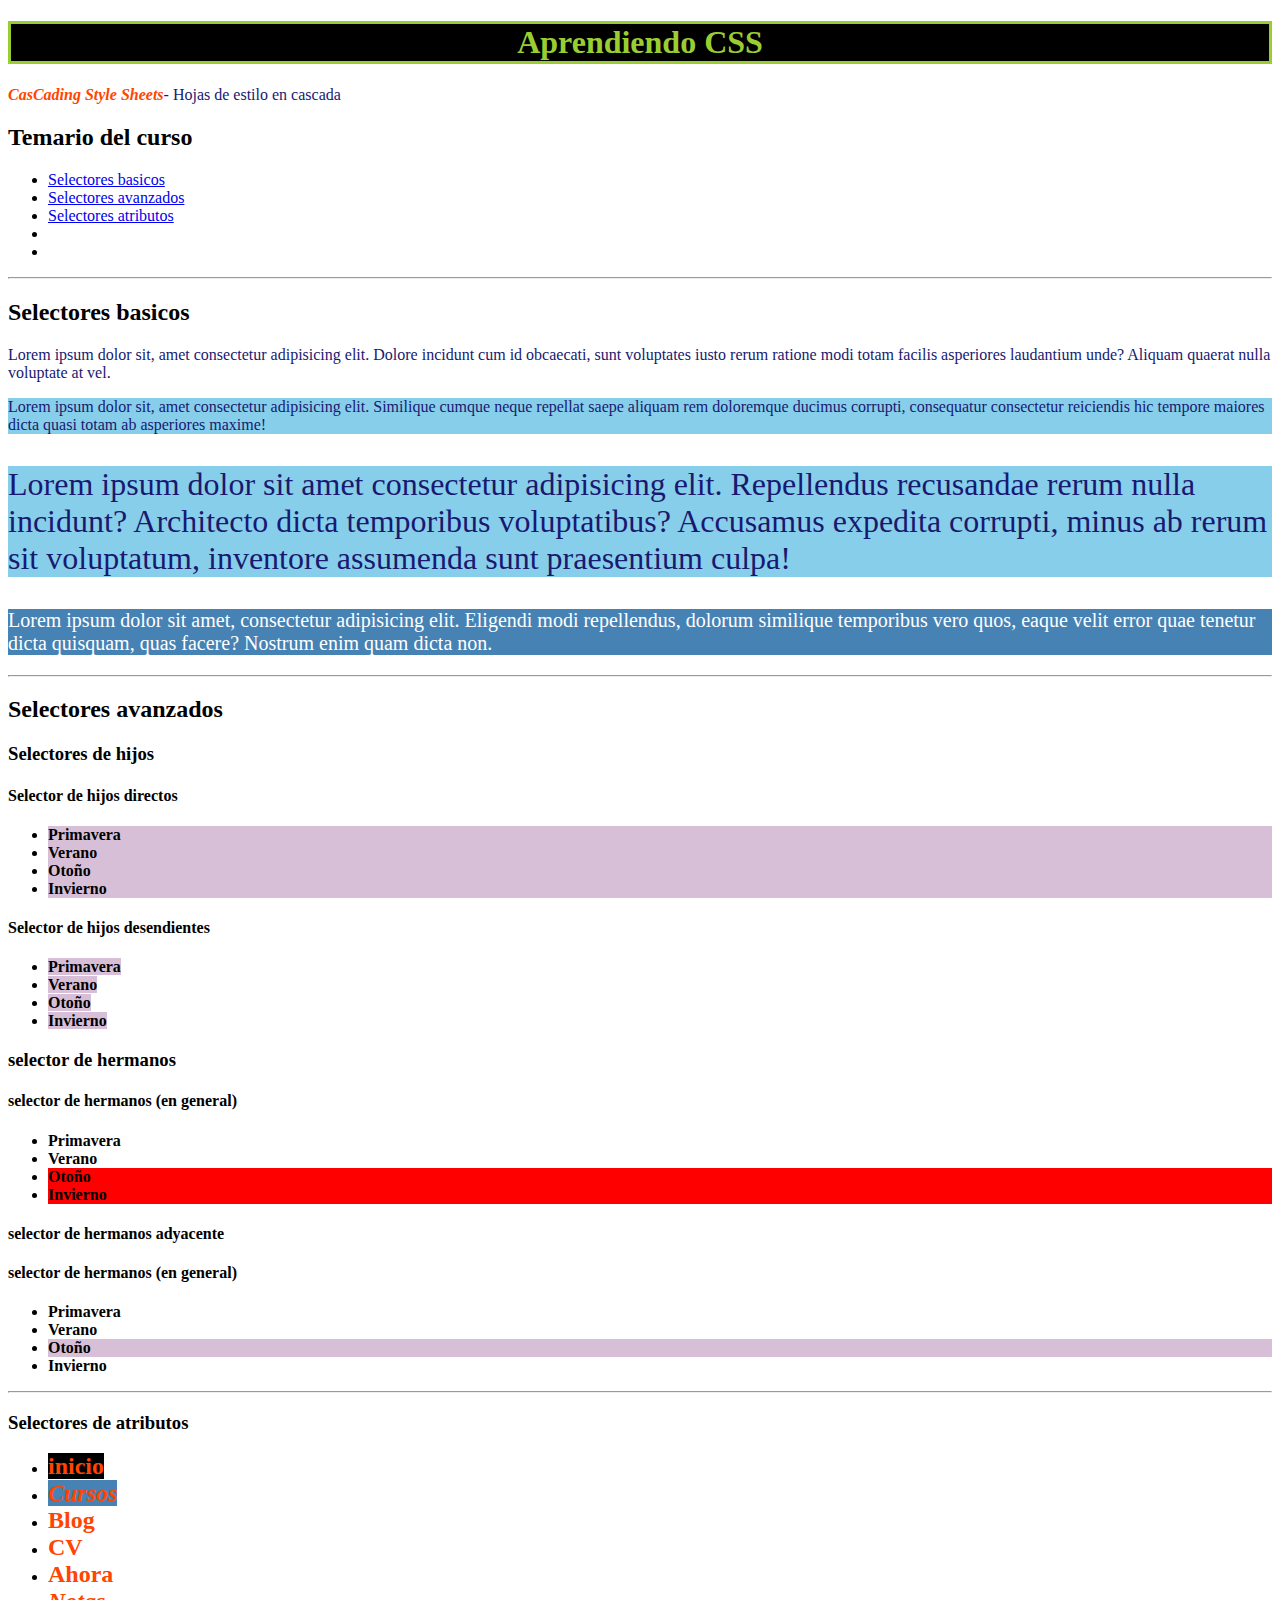
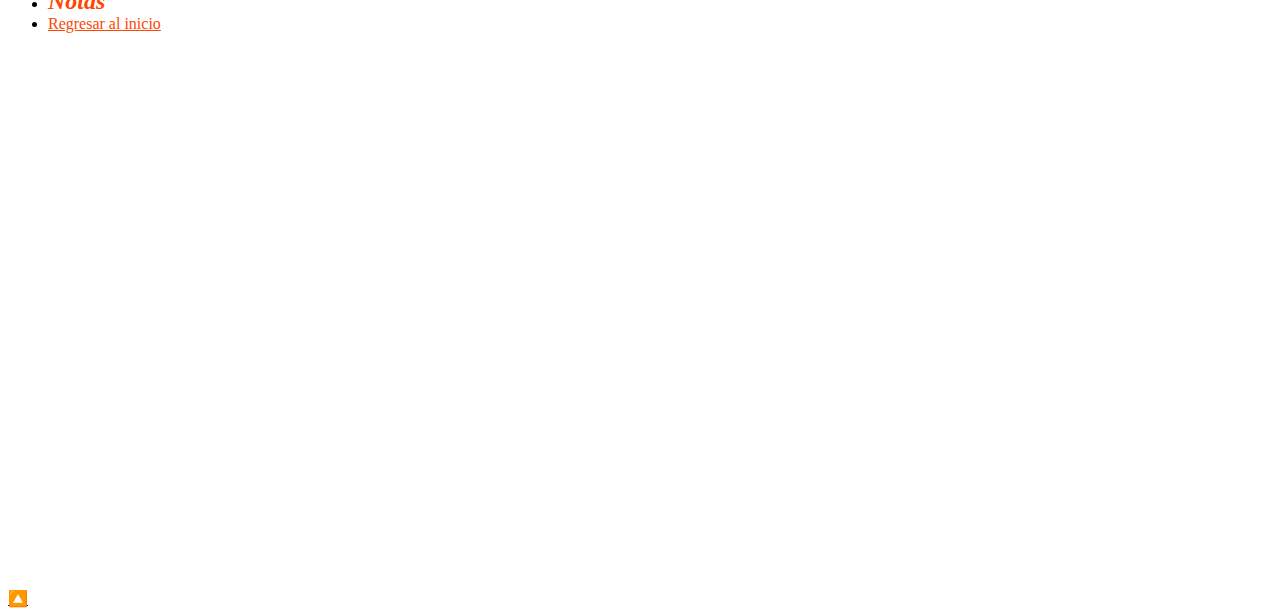
==== index.html @ 84767262 "first commit" ====
<!DOCTYPE html>
<html lang="es">
<head>
    <meta charset="UTF-8">
    <meta http-equiv="X-UA-Compatible" content="IE=edge">
    <meta name="viewport" content="width=device-width, initial-scale=1.0">
    <title>Curso de CSS</title>
    <link rel="stylesheet" href="css1/style.css">
    <style>
        html {
            scroll-behavior: smooth;
        }
    </style>
</head>
<body>
    <h1>Aprendiendo CSS</h1>
    <p><i style="font-weight: bold; color: orangered;">CasCading Style Sheets</i>- Hojas de estilo en cascada</p>
    <style>
        h1{
            color: yellowgreen;
        }
    </style>
    <h2 id="temario-css">Temario del curso</h2>
    <ul>
        <li> <a href="index.html#selectores-basicos">Selectores basicos</a></li>
        <li> <a href="index.html#selectores-avanzados">Selectores avanzados</a> </li>
        <li><a href="index.htm#selectores-atributos">Selectores atributos</a> </li>
        <li></li>
        <li></li>
    </ul>
    <hr>
    
    <article id="selectores-basicos">
        <h2>Selectores basicos</h2>
        <p>Lorem ipsum dolor sit, amet consectetur adipisicing elit. Dolore incidunt cum id obcaecati, sunt voluptates iusto rerum ratione modi totam facilis asperiores laudantium unde? Aliquam quaerat nulla voluptate at vel.</p>
        <p id="parrafo-dos">Lorem ipsum dolor sit, amet consectetur adipisicing elit. Similique cumque neque repellat saepe aliquam rem doloremque ducimus corrupti, consequatur consectetur reiciendis hic tempore maiores dicta quasi totam ab asperiores maxime!</p>
        <p class="text-32 bg-skyblue">Lorem ipsum dolor sit amet consectetur adipisicing elit. Repellendus recusandae rerum nulla incidunt? Architecto dicta temporibus voluptatibus? Accusamus expedita corrupti, minus ab rerum sit voluptatum, inventore assumenda sunt praesentium culpa!</p>
        <p class="text-20 bg-steelblue text-white">Lorem ipsum dolor sit amet, consectetur adipisicing elit. Eligendi modi repellendus, dolorum similique temporibus vero quos, eaque velit error quae tenetur dicta quisquam, quas facere? Nostrum enim quam dicta non.</p>
    </article>
    <hr>
    <article id="selectores-avanzados">
        <h2>Selectores avanzados</h2>
        <h3>Selectores de hijos</h3>
        <h4>Selector de hijos directos</h4>
        <ul class="hijos-directos">
            <li><b>Primavera</b></li>
            <li><b>Verano</b></li>
            <li><b>Otoño</b></li>
            <li><b>Invierno</b></li>
        </ul>
        <h4>Selector de hijos desendientes</h4>
        <ul class="hijos-descendientes">
            <li><b>Primavera</b></li>
            <li><b>Verano</b></li>
            <li><b>Otoño</b></li>
            <li><b>Invierno</b></li>
        </ul>
        <h3>
            selector de hermanos
        </h3>
        <h4>selector de hermanos (en general)</h4>
        <ul>
            <li><b>Primavera</b></li>
            <li class="hermanos-general"><b>Verano</b></li>
            <li><b>Otoño</b></li>
            <li><b>Invierno</b></li>
        </ul>
        <h4>selector de hermanos adyacente</h4>
        <h4>selector de hermanos (en general)</h4>
        <ul>
            <li><b>Primavera</b></li>
            <li class="hermanos-adyacentes"><b>Verano</b></li>
            <li><b>Otoño</b></li>
            <li><b>Invierno</b></li>
        </ul>
    </article>
    <hr>
    <h3>Selectores de atributos </h3>
    <nav class="selectores-atributos">
        <ul>
            <li><a href="https://jonmircha.com" target="_blank">inicio</a></li>
            <li><a class="menu-item cursos button" href="https://jonmircha.com/cursos" target="_blank">Cursos</a></li>
            <li><a href="https://jonmircha.com/blog" target="_blank">Blog</a></li>
            <li><a href="https://jonmircha.com/cv" target="_blank">CV</a></li>
            <li><a href="https://jonmircha.com/ahora" target="_blank">Ahora</a></li>
            <li><a class="menu-item notas button" href="https://jonmircha.com/notas" target="_blank">Notas</a></li>
            <li><a href="index.html#temario-css">Regresar al inicio</a></li>
        </ul>
    </nav>
    <br><br><br><br><br><br><br><br><br><br><br><br><br><br><br><br><br><br><br><br><br><br><br><br><br><br><br><br><br><br>
    <a href="index.html#temario-css">🔼</a>
</body>
</html>
---- css1/style.css ----
/*Regla de css costa de 2 partes
1) el selector
2) bloque de declaraciones{
    atributo: valor;
    atributo-de-mas-de-dos-palabras: otro-valor;
}*/
/*la @import son mala practica porque soon bloqueantes a la hora de que el navegador lee esta instruccion*/
@import url("otra-hoja.css");

h1{
    color: orangered;
    background-color: black;
}

p {
    color: midnightblue;
}
/* dar estilos con id se considera un antipatron es decir una mala practica*/
#parrafo-dos {
    background-color: skyblue;
}

/*Dar estilos con clases nos permite reutilizar nuestro codigo CSS*/
.text-20{
    font-size: 20px;
}

.text-32{
    font-size: 32px;
}

.bg-steelblue {
    background-color: steelblue;
}

.bg-skyblue {
    background-color: skyblue;
}

.text-white {
    color: white;
}

.hijos-directos > li {
    background-color: thistle;
}

.hijos-descendientes b {
    background-color: thistle;
}

/* los selectores de hermanos van a aplicar a los elementos que son hermanos y 
que esten por debajo de los elementos de referencia*/
.hermanos-general ~ li {
    background-color: red;
}
    /*se aplica el estilo solamente al hermano que esta debajo pero solo uno */
.hermanos-adyacentes + li {
    background-color: thistle;
   }

/*selectores de atributos*/
.selectores-atributos a[href] {
    color: orangered;
}
.selectores-atributos a[target="_blank"]{
    font-weight: bold;
}

/* el comodin del * aplica al estilo si contiene la palabra en cuestion */
.selectores-atributos a[href*="jonmircha"]{
    font-size: 24px;
}

/*el circunflejo ^ indica que mi estilo se va a aplicar si el inicio del texto es el mismo */
.selectores-atributos a[href^="https"]{
    text-decoration: none;
}
/*El comodin del $ aplica al estilo si contiene el texto en cuestion*/
.selectores-atributos a[href$=".com"]{
    background-color: black;
}
 
/* el comodin del ~ aplica el estilo si contiene el texto en cuestion en una lista
separada por espacios*/
.selectores-atributos a[class~="cursos"]{
    background-color: steelblue;
}
/* el comodin del ~ aplica el estilo si contiene el texto en cuestion en una lista
separada por espacios y que despues del texto en cuestion venga un guion medio -*/
.selectores-atributos a[class|="menu"]{
    font-style: italic;
}
/*
Selectores Basicos
1) Etiquetas - son elementos html
2) Identificadores - atributo id-#
3) Clases - atributo class -.
*/
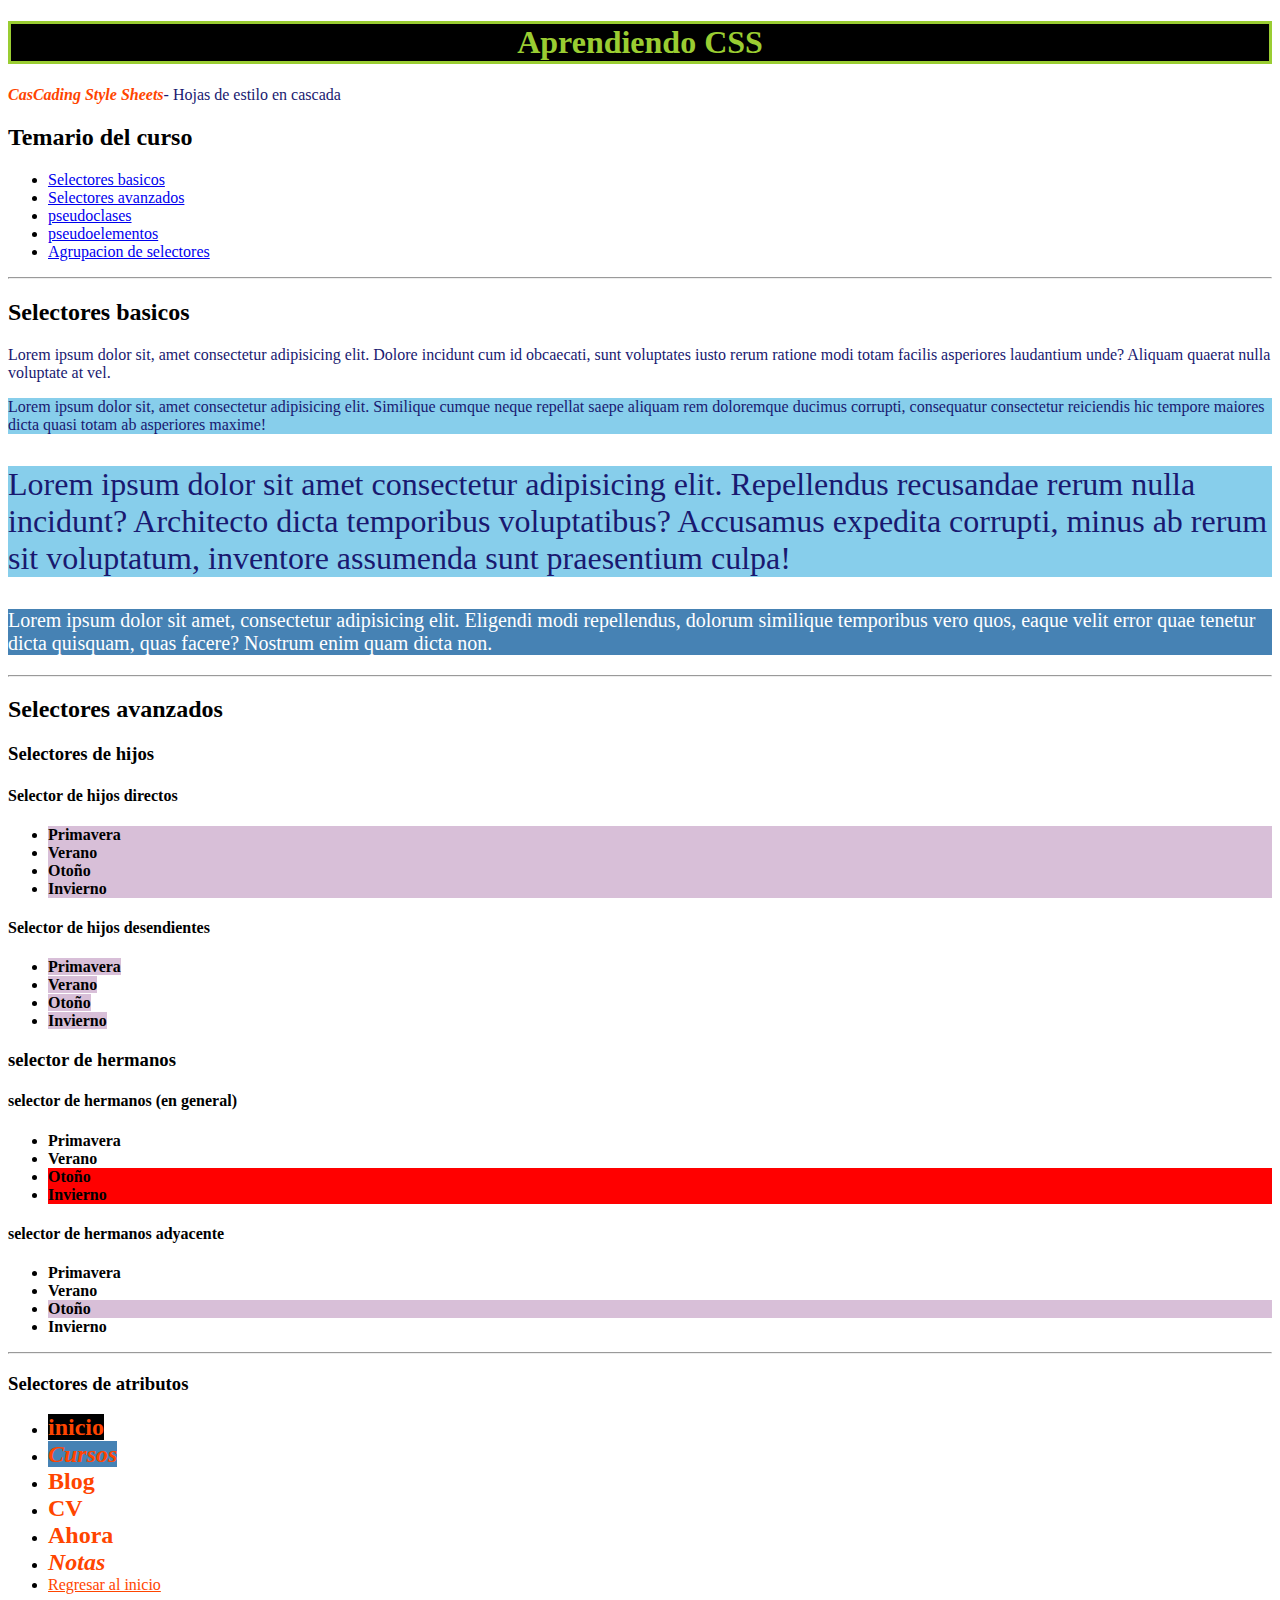
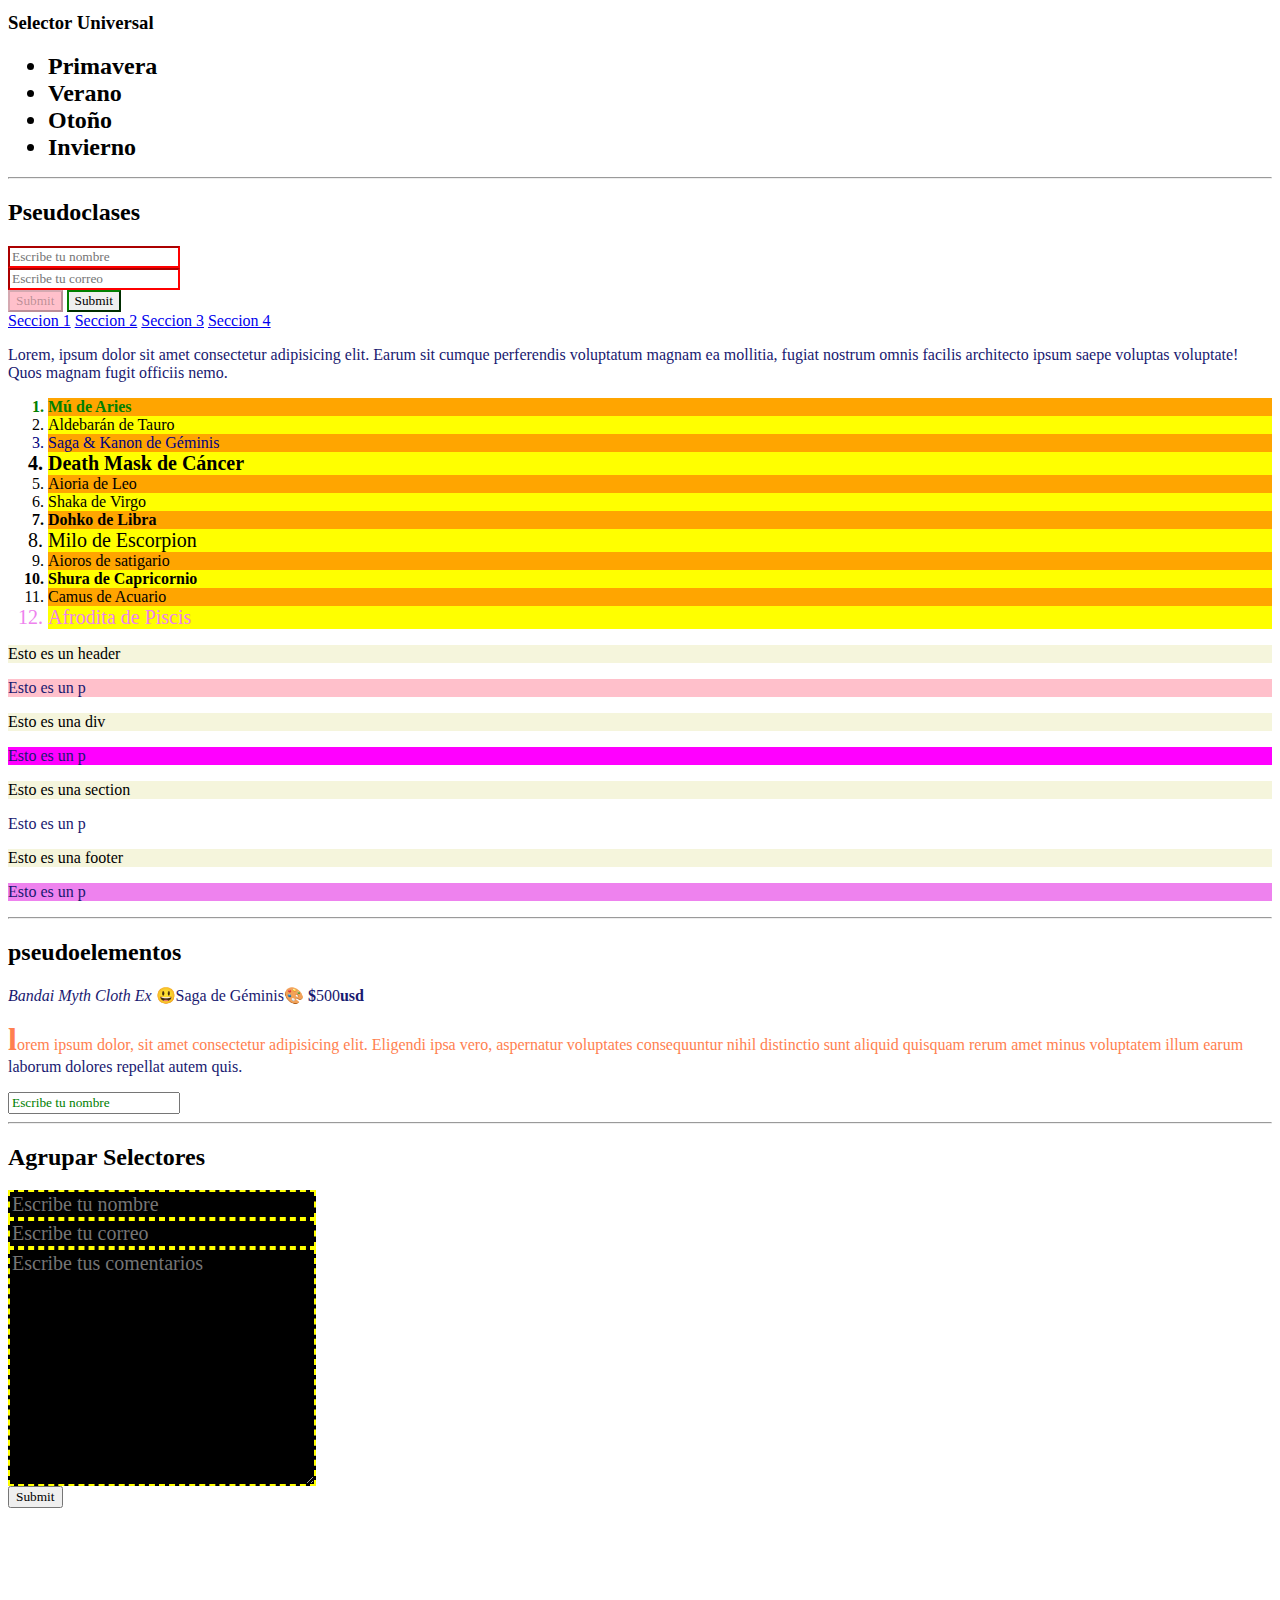
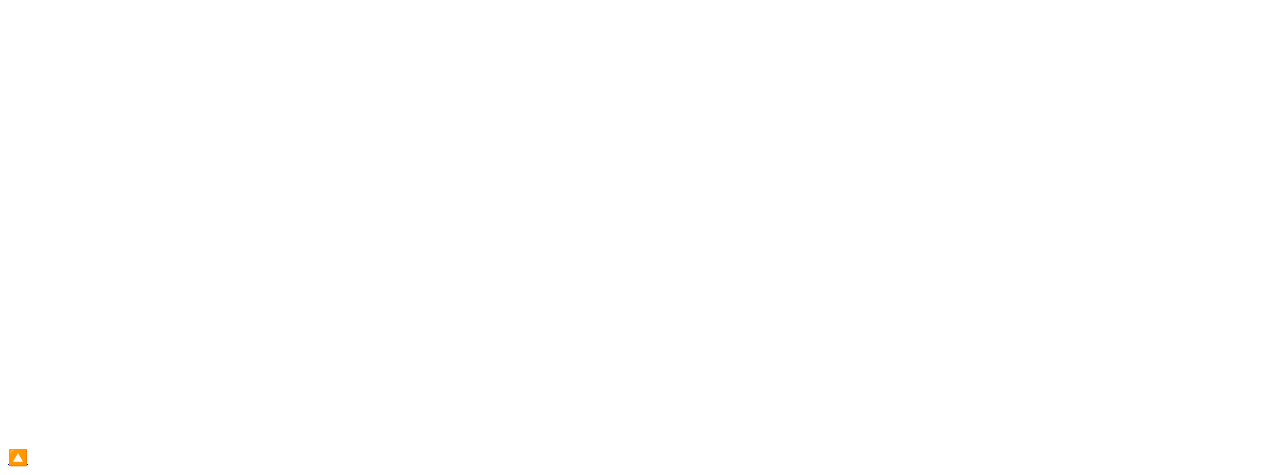
==== commit daba02da: "first commit" ====
--- a/index.html
+++ b/index.html
@@ -24,9 +24,9 @@
     <ul>
         <li> <a href="index.html#selectores-basicos">Selectores basicos</a></li>
         <li> <a href="index.html#selectores-avanzados">Selectores avanzados</a> </li>
-        <li><a href="index.htm#selectores-atributos">Selectores atributos</a> </li>
-        <li></li>
-        <li></li>
+        <li><a href="index.html#pseudoclases">pseudoclases</a> </li>
+        <li><a href="index.html#pseudoelementos">pseudoelementos</a></li>
+        <li><a href="index.html#agrupar-selectores">Agrupacion de selectores</a></li>
     </ul>
     <hr>
     
@@ -66,7 +66,6 @@
             <li><b>Invierno</b></li>
         </ul>
         <h4>selector de hermanos adyacente</h4>
-        <h4>selector de hermanos (en general)</h4>
         <ul>
             <li><b>Primavera</b></li>
             <li class="hermanos-adyacentes"><b>Verano</b></li>
@@ -87,6 +86,80 @@
             <li><a href="index.html#temario-css">Regresar al inicio</a></li>
         </ul>
     </nav>
+    <h3>Selector Universal</h3>
+    <ul class="selector-universal">
+        <li><b>Primavera</b></li>
+        <li><b>Verano</b></li>
+        <li><b>Otoño</b></li>
+        <li><b>Invierno</b></li>
+    </ul>
+    <hr>
+    <article id="pseudoclases">
+        <h2>Pseudoclases</h2>
+        <form class="form-pseudoclases">
+            <input type="text" name="nombre" placeholder="Escribe tu nombre" required>
+            <br>
+            <input type="email" name="correo" placeholder="Escribe tu correo" required>
+            <br>
+            <input type="submit" disabled>
+            <input type="submit">
+        </form>
+    </article>
+    <nav class="menu-pseudoclases">
+        <a href="#seccion1">Seccion 1</a>
+        <a href="#seccion2">Seccion 2</a>
+        <a href="#seccion3">Seccion 3</a>
+        <a href="#seccion4">Seccion 4</a>
+    </nav>
+    <p class="p-pseudoclases">
+        Lorem, ipsum dolor sit amet consectetur adipisicing elit. Earum sit cumque perferendis voluptatum magnam ea mollitia, fugiat nostrum omnis facilis architecto ipsum saepe voluptas voluptate! Quos magnam fugit officiis nemo.
+    </p>
+    <ol class="lista-pseudoclases">
+        <li>Mú de Aries</li>
+        <li>Aldebarán de Tauro</li>
+        <li>Saga & Kanon de Géminis</li>
+        <li>Death Mask de Cáncer</li>
+        <li>Aioria de Leo</li>
+        <li>Shaka de Virgo</li>
+        <li>Dohko de Libra</li>
+        <li>Milo de Escorpion</li>
+        <li>Aioros de satigario</li>
+        <li>Shura de Capricornio</li>
+        <li>Camus de Acuario</li>
+        <li>Afrodita de Piscis</li>
+    </ol>
+    <article class="articulo-pseudoclases">
+        <header>Esto es un header</header>
+        <p>Esto es un p</p>
+        <div>Esto es una div</div>
+        <p>Esto es un p</p>
+        <section>Esto es una section</section>
+        <p>Esto es un p</p>
+        <footer>Esto es una footer</footer>
+        <p>Esto es un p</p>
+    </article>
+    <hr>
+    <article id="pseudoelementos">
+        <h2>pseudoelementos</h2>
+        <p>
+            <i>Bandai Myth Cloth Ex</i> <span class="saga-geminis">Saga de Géminis</span>
+            <span class="saga-precio">500</span>
+        </p>
+        <p class="p-pseudoelementos">
+            lorem ipsum dolor, sit amet consectetur adipisicing elit. Eligendi ipsa vero, aspernatur voluptates consequuntur nihil distinctio sunt aliquid quisquam rerum amet minus voluptatem illum earum laborum dolores repellat autem quis.
+        </p>
+        <input class="input-pseudoelementos" type="text" name="nombre" placeholder="Escribe tu nombre">
+    </article>
+    <hr>
+    <article id="agrupar-selectores">
+        <h2>Agrupar Selectores</h2>
+        <form class="form-agrupar-selectores">
+            <input type="text" name="nombre" placeholder="Escribe tu nombre">
+            <input type="email" name="correo" placeholder="Escribe tu correo">
+            <textarea name="comentarios" placeholder="Escribe tus comentarios" cols="30" rows="10"></textarea>
+            <input type="submit">
+        </form>
+    </article>
     <br><br><br><br><br><br><br><br><br><br><br><br><br><br><br><br><br><br><br><br><br><br><br><br><br><br><br><br><br><br>
     <a href="index.html#temario-css">🔼</a>
 </body>
--- a/css1/style.css
+++ b/css1/style.css
@@ -91,6 +91,148 @@
 .selectores-atributos a[class|="menu"]{
     font-style: italic;
 }
+
+/* selector universal */
+
+* {
+    font-family: Georgia;
+}
+
+.selector-universal * {
+    font-size: 24px;
+
+}
+
+.form-pseudoclases *:required{
+    border-color: yellow;
+}
+
+.form-pseudoclases *:valid {
+    border-color: green;
+}
+
+.form-pseudoclases *:invalid { 
+    border-color: red;
+}
+
+.form-pseudoclases *:focus {
+    background-color: skyblue;
+}
+
+.form-pseudoclases *:disabled {
+    background-color: pink;
+}
+
+.menu-pseudoclases a:hover {
+    color: orange;
+}
+
+.menu-pseudoclases a:visited { 
+    color: olive;
+}
+
+.p-pseudoclases:hover {
+    font-size: 20px;
+}
+
+#temario-css:target {
+    background-color: lightgreen;
+}
+
+.lista-pseudoclases li:first-child {
+    color: green;
+}
+
+.lista-pseudoclases li:last-child {
+    color: violet;
+}
+
+.lista-pseudoclases li:nth-child(3) {
+    color: navy;
+}
+
+.lista-pseudoclases li:nth-child(4n) {
+    font-size: 20px;
+}
+
+.lista-pseudoclases li:nth-child(3n + 1) {
+    font-weight: bold;
+}
+
+.lista-pseudoclases li:nth-child(even) {
+    background-color: yellow;
+}
+
+.lista-pseudoclases li:nth-child(odd) {
+    background-color: orange;
+}
+
+.articulo-pseudoclases p:first-of-type {
+    background-color: pink;
+}
+
+.articulo-pseudoclases p:last-of-type {
+    background-color: violet;
+}
+
+.articulo-pseudoclases p:nth-of-type(2) {
+    background-color: fuchsia;
+}
+
+.articulo-pseudoclases *:not(p) {
+    background-color: beige;
+}
+
+.saga-geminis::before {
+    content: "😃";
+}
+
+.saga-geminis::after {
+    content: "🎨";
+}
+
+.saga-precio::before {
+    content: "$";
+    font-weight: bold;
+}
+
+.saga-precio::after {
+    content: "usd";
+    font-weight: bold;
+}
+
+.p-pseudoelementos::first-letter {
+    font-weight: bold;
+    font-size: 32px;
+}
+
+.p-pseudoelementos::first-line {
+    color:coral;
+}
+
+.p-pseudoelementos::selection {
+    color: greenyellow;
+    background-color: black;
+}
+
+.input-pseudoelementos::placeholder {
+    color: green;
+}
+
+/* Agrupar selectores*/
+.form-agrupar-selectores input[type="email"],
+.form-agrupar-selectores input[type="text"],
+.form-agrupar-selectores textarea{
+    border-color: yellow;
+    background-color: black;
+    border-style: dashed;
+    border-width: 2px;
+    font-size: 20px;
+    display: block;
+    width: 300px;
+}
+
+
 /*
 Selectores Basicos
 1) Etiquetas - son elementos html
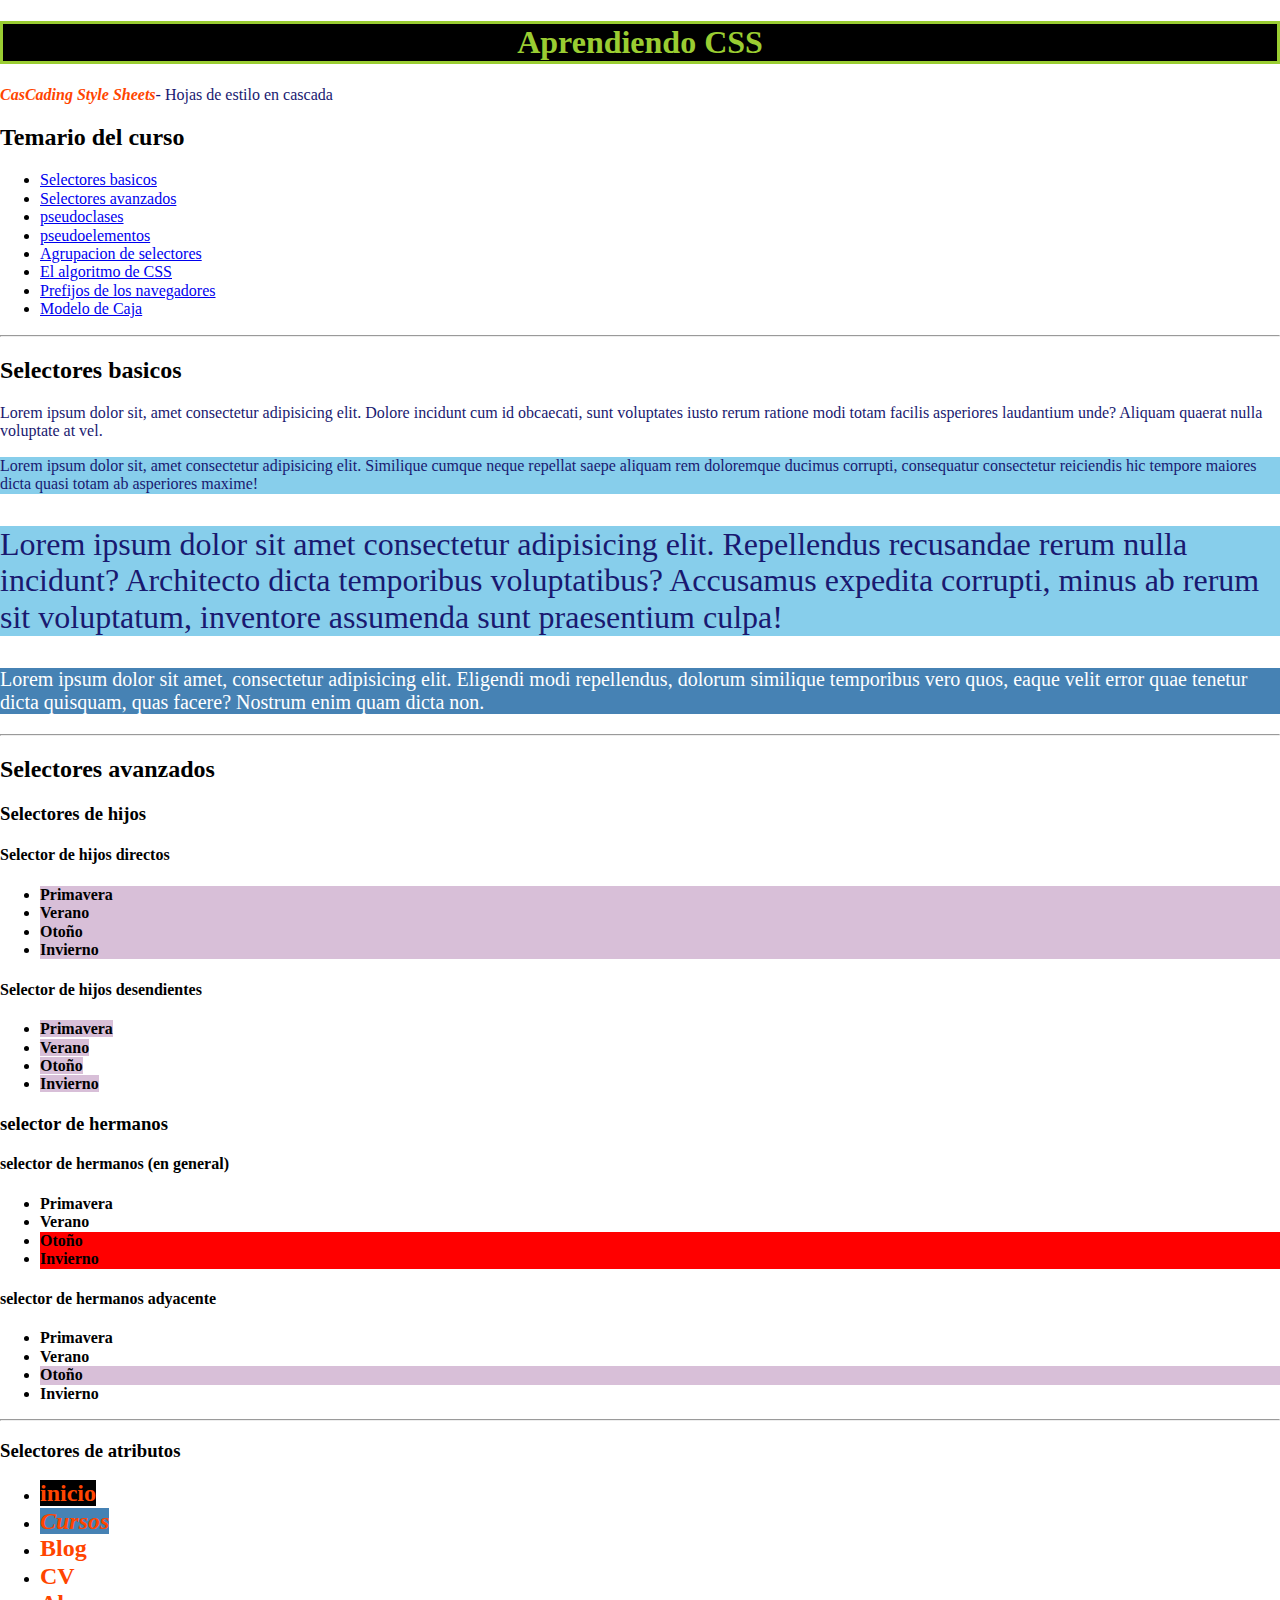
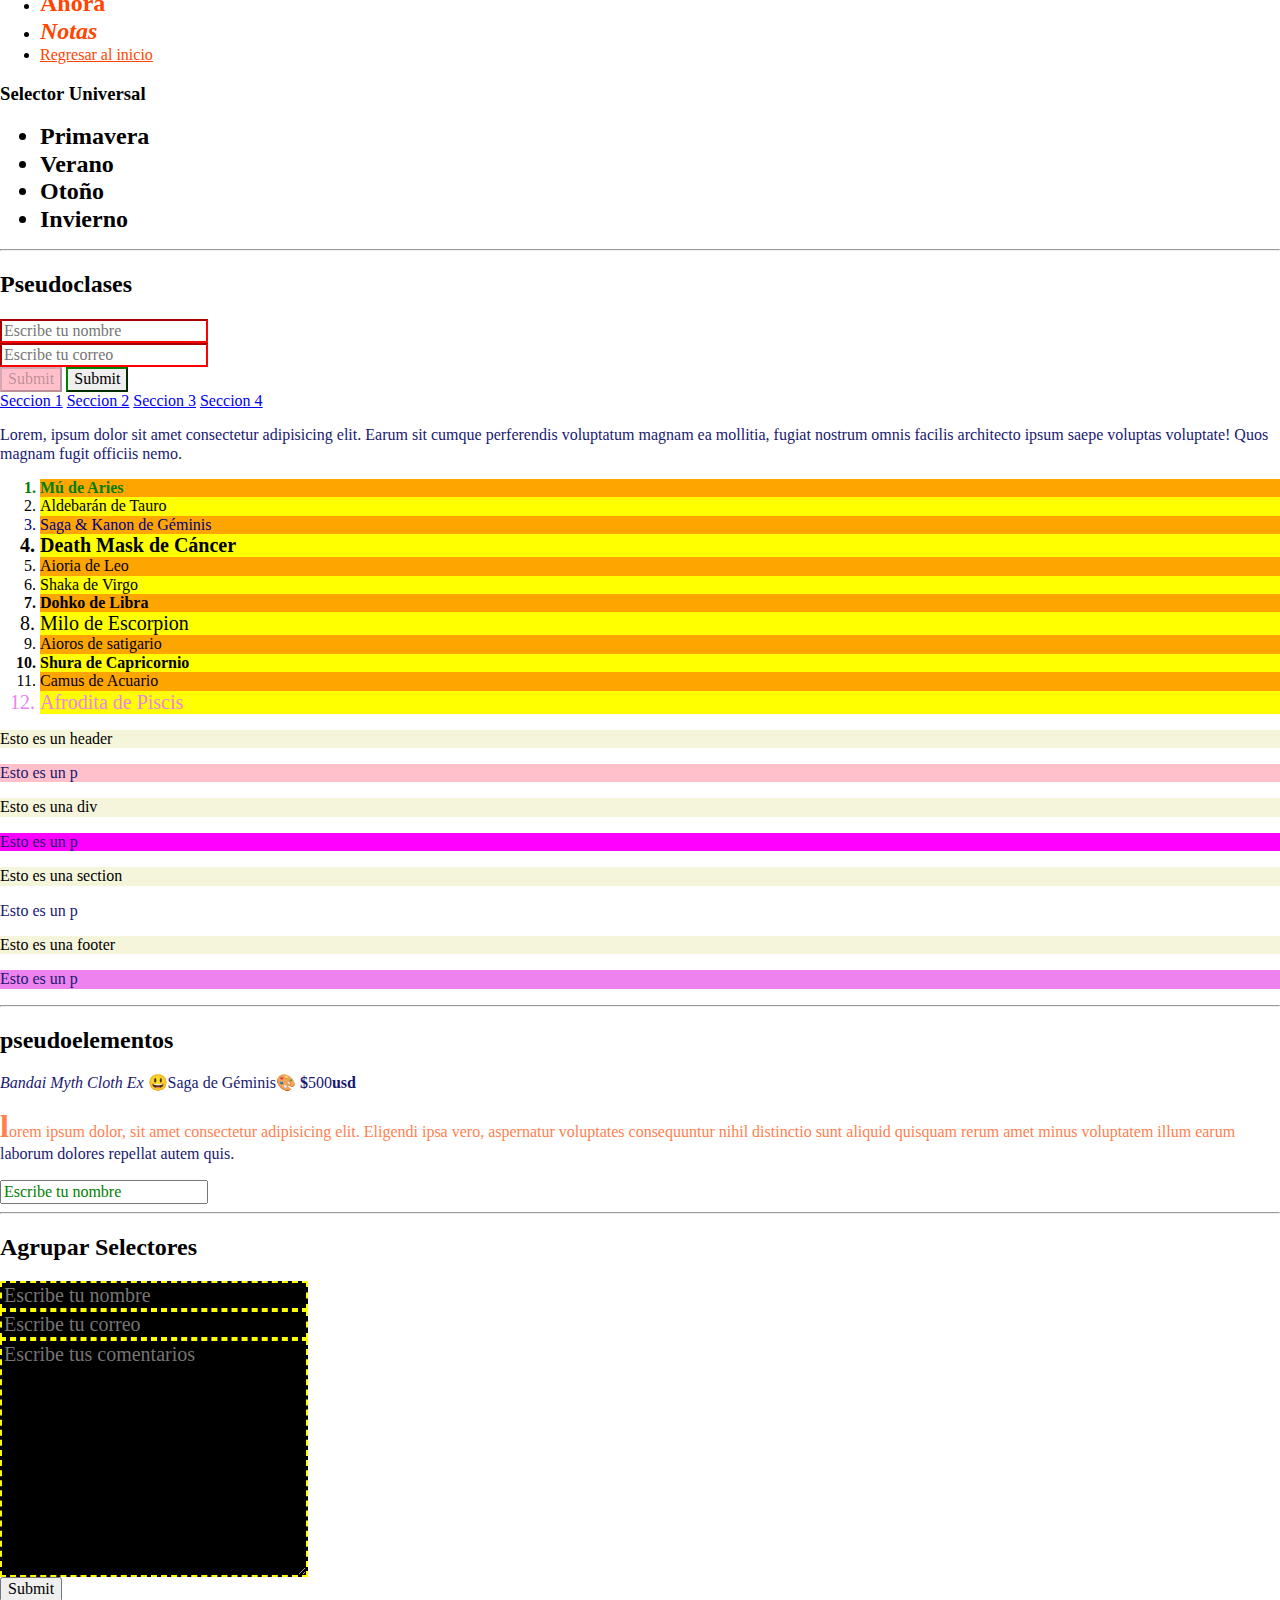
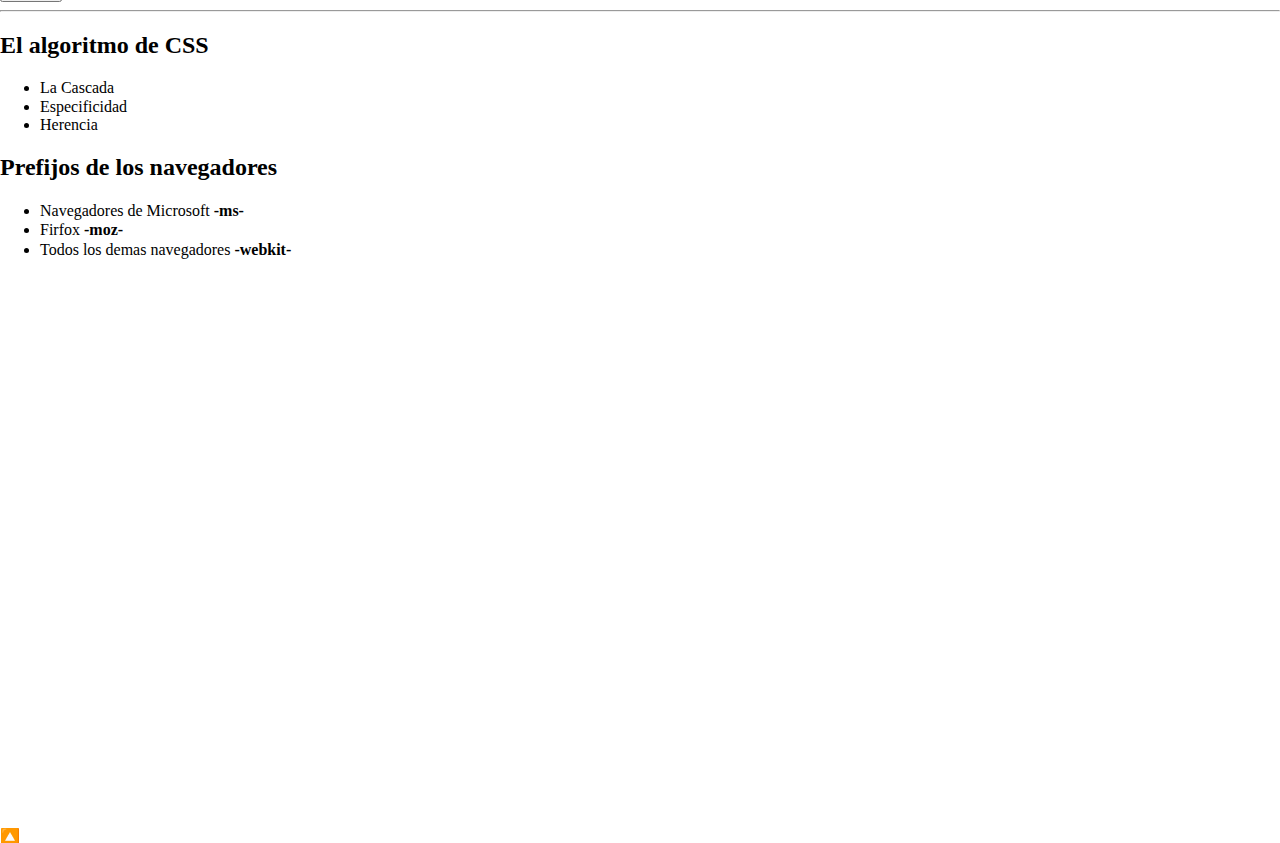
==== commit 4d7fb65c: "first commit" ====
--- a/index.html
+++ b/index.html
@@ -5,6 +5,8 @@
     <meta http-equiv="X-UA-Compatible" content="IE=edge">
     <meta name="viewport" content="width=device-width, initial-scale=1.0">
     <title>Curso de CSS</title>
+    <!-- <link rel="stylesheet" href="css1/reset.css"> --> 
+    <link rel="stylesheet" href="css1/normalize.css">
     <link rel="stylesheet" href="css1/style.css">
     <style>
         html {
@@ -27,6 +29,9 @@
         <li><a href="index.html#pseudoclases">pseudoclases</a> </li>
         <li><a href="index.html#pseudoelementos">pseudoelementos</a></li>
         <li><a href="index.html#agrupar-selectores">Agrupacion de selectores</a></li>
+        <li><a href="index.html#algoritmo-css">El algoritmo de CSS</a></li>
+        <li><a href="index.html#prefijos-navegadores">Prefijos de los navegadores</a></li>
+        <li><a href="box-model.html">Modelo de Caja</a></li>
     </ul>
     <hr>
     
@@ -160,6 +165,25 @@
             <input type="submit">
         </form>
     </article>
+    <hr>
+    <article id="algoritmo-css">
+        <h2>El algoritmo de CSS</h2>
+        <ul>
+            <li>La Cascada</li>
+            <li>Especificidad</li>
+            <li>Herencia</li>
+        </ul>
+</article>
+    <article id="prefijos-navegadores">
+        <h2>Prefijos de los navegadores</h2>
+        <ul>
+            <li>Navegadores de Microsoft <code><b>-ms-</b></code></li>
+            <li>Firfox <code><b>-moz-</b></code></li>
+            <li>Todos los demas navegadores <code><b>-webkit-</b></code></li>
+        </ul>
+
+    </article>
+
     <br><br><br><br><br><br><br><br><br><br><br><br><br><br><br><br><br><br><br><br><br><br><br><br><br><br><br><br><br><br>
     <a href="index.html#temario-css">🔼</a>
 </body>
--- a/css1/style.css
+++ b/css1/style.css
@@ -233,9 +233,51 @@
 }
 
 
+
+
+
+
+
+
 /*
 Selectores Basicos
 1) Etiquetas - son elementos html
 2) Identificadores - atributo id-#
 3) Clases - atributo class -.
-*/+*/
+
+/*
+El algoritmo de CSS: Es la forma en que el navegador aplica los 
+estilos al documento HTML. Es vital entender este conepto para 
+que entiendas como se aplican y en algunas ocasiones se sobreescriben 
+las reglas CSS
+1) La Cascada
+2) La Especificidad
+3) La Herencia
+*/
+
+/*
+La Cascada es el mecanismo en que el navegador aplica los estilos. Y toma en cuenta lo
+siguiente en este orden
+1) El origen del codigo:
+    El User Agent (los estilos por defectos del navegador)
+    Personalizaciones del usuario
+    Los estilos del autos
+2) La Especificidad del selector
+3) Orden de Aparicion
+*/
+
+/*
+La especificidad es el peso que tiene un selector cuando hay conflicto de estilo. Se
+calcula de la siguiente forma:
+    Etiquetas y pseudoelementos -------------------0,0,0,1
+    Clases, atributos y pseudoclases --------------0,0,1,0
+    Identificadores--------------------------------0,1,0,0
+    Estilos en lienea -----------------------------1,0,0,0
+    Important-----------------------Rompe la especificidad
+
+*/
+
+/* La Herencia, es la capacidad de un selector de obtener(heredar) los valores de sus
+ancestros mas cercanos, para aplicarla se usa el valor inherit, si queremos evitarla
+podemos asignar otro valor o inicializr la propiedad en cuestion con el valor initial
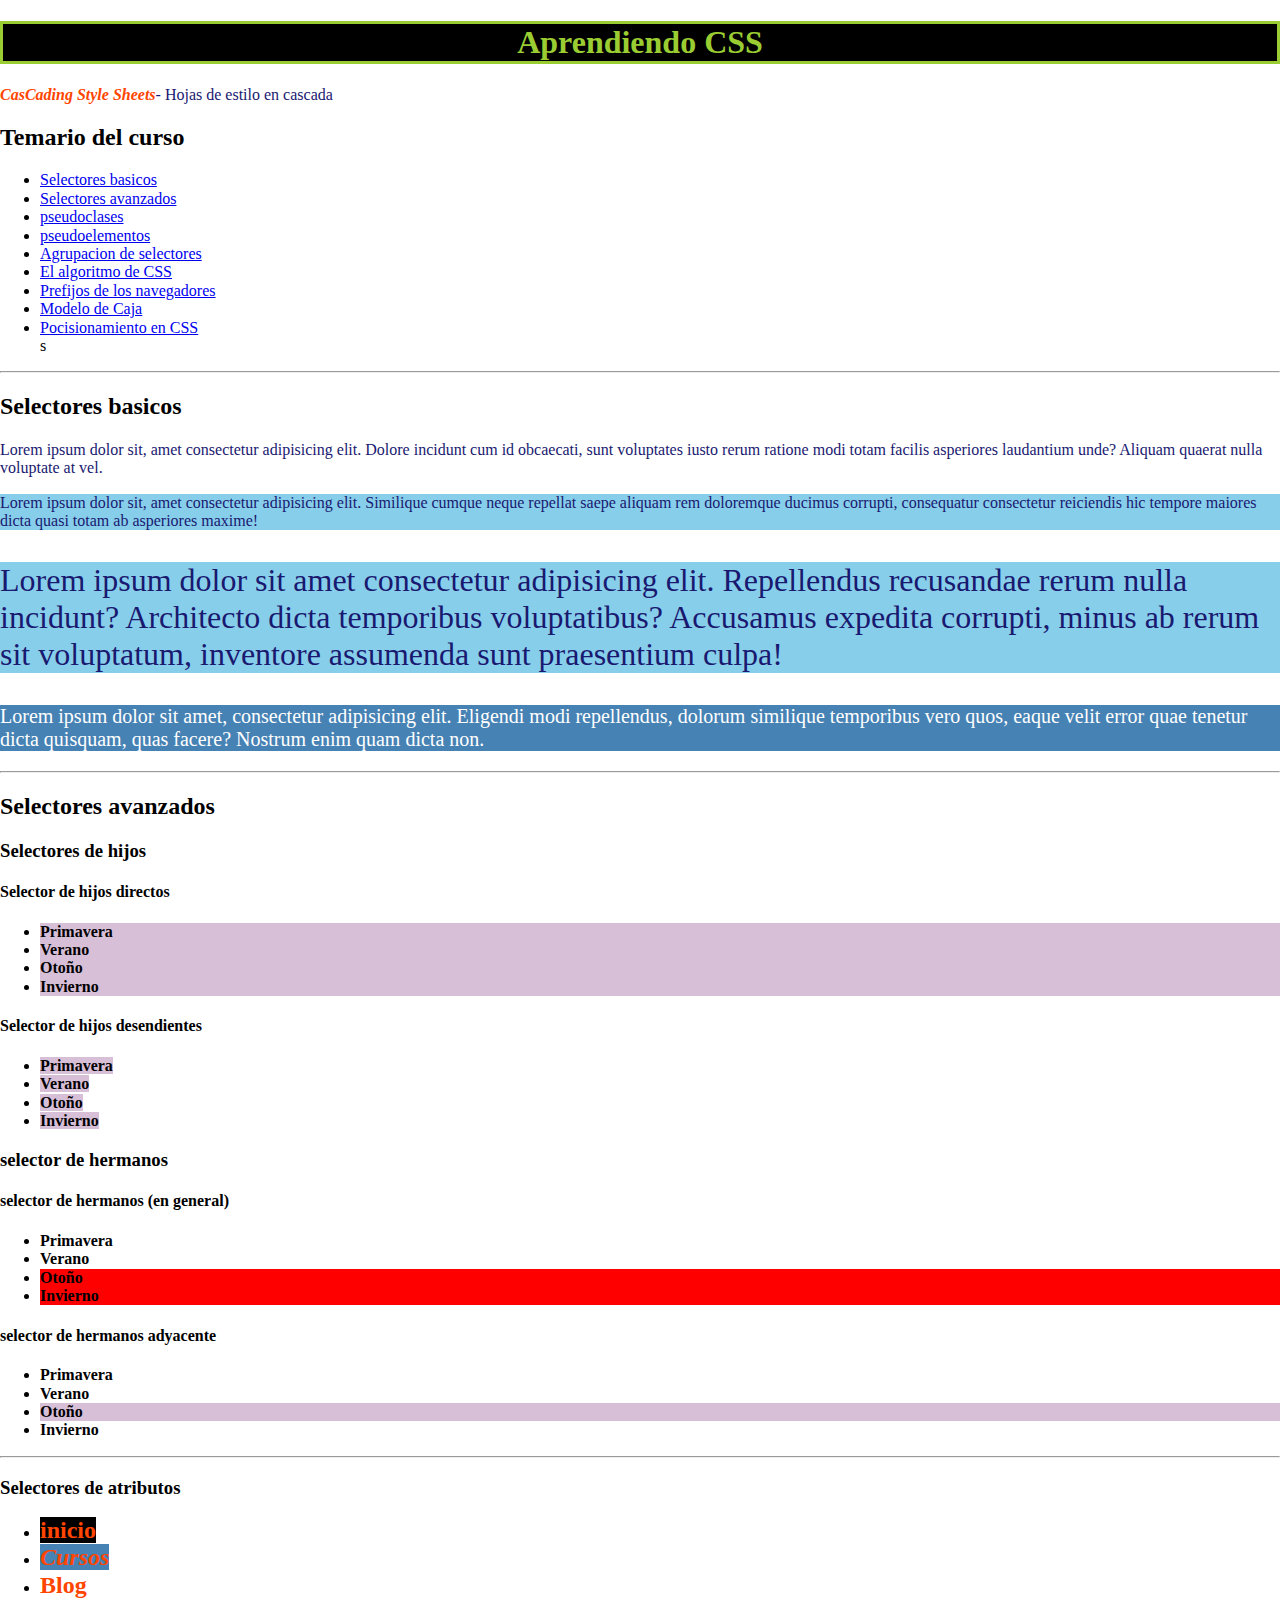
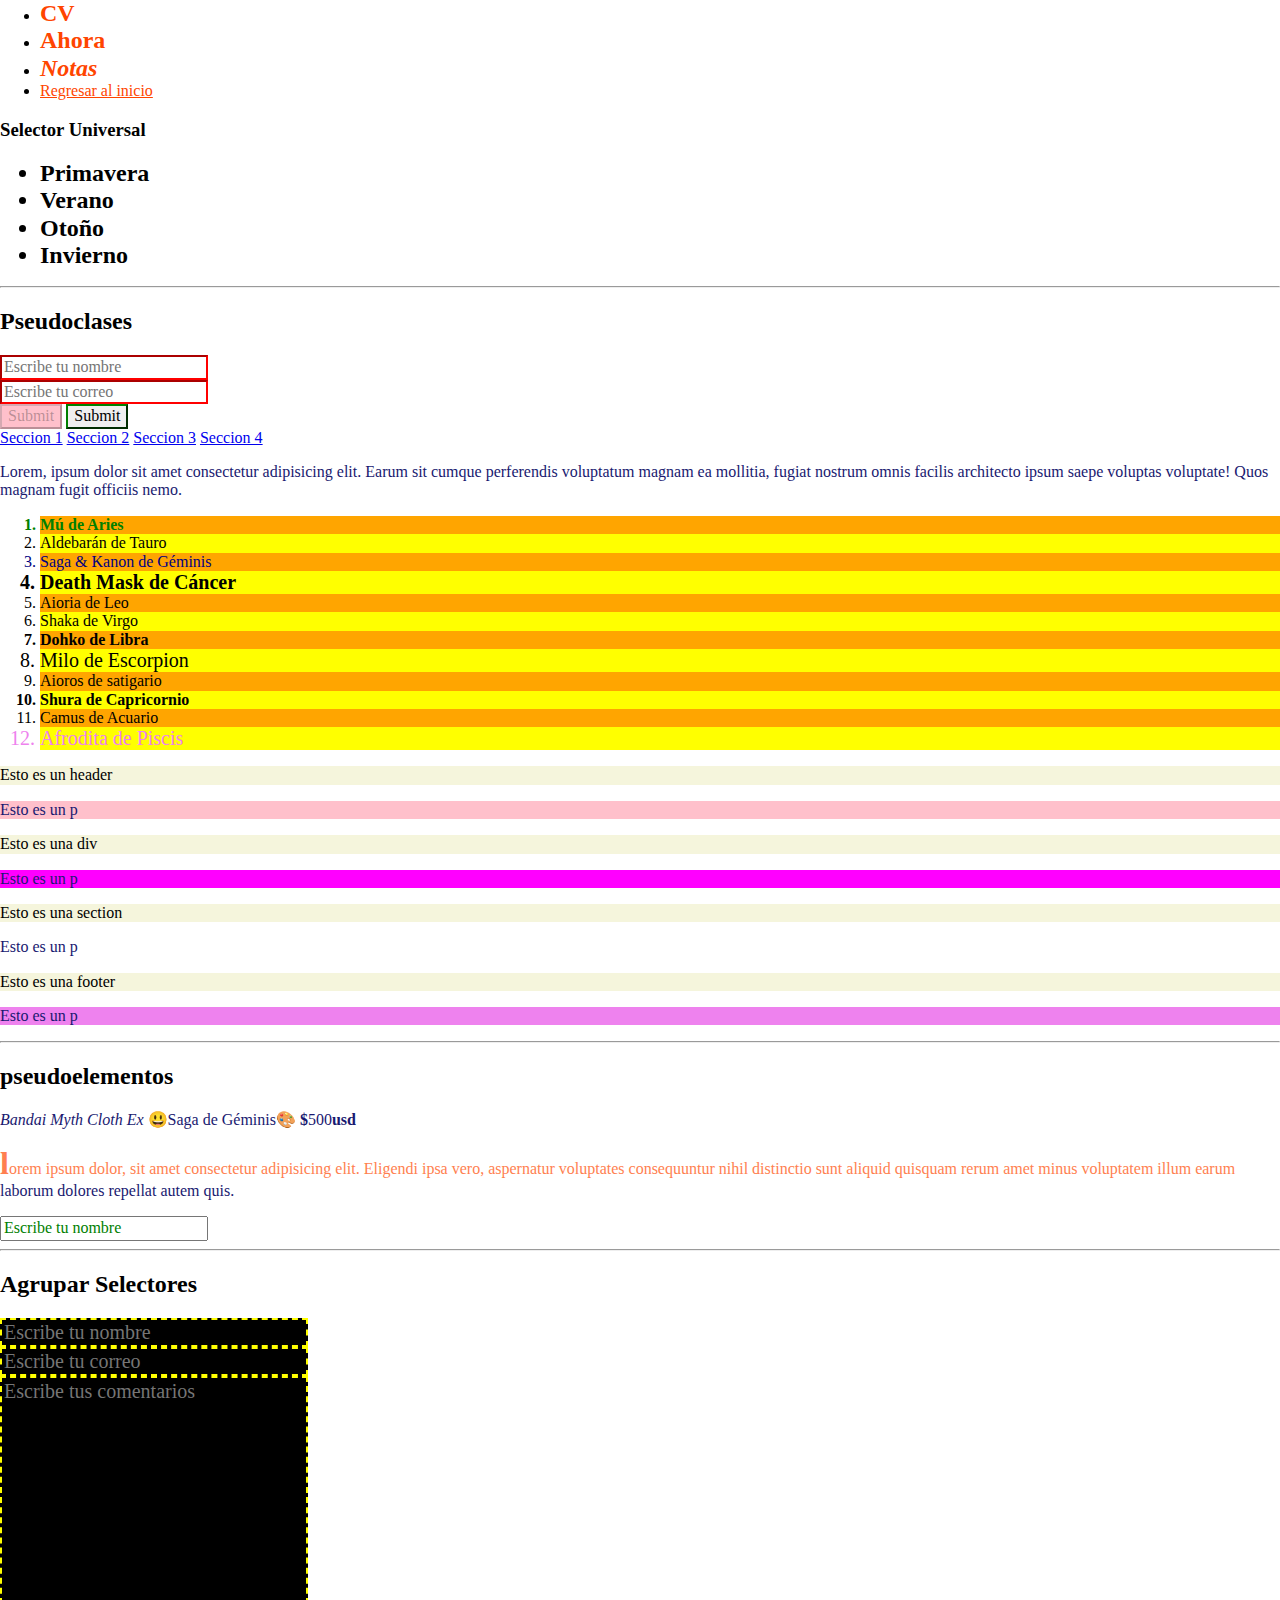
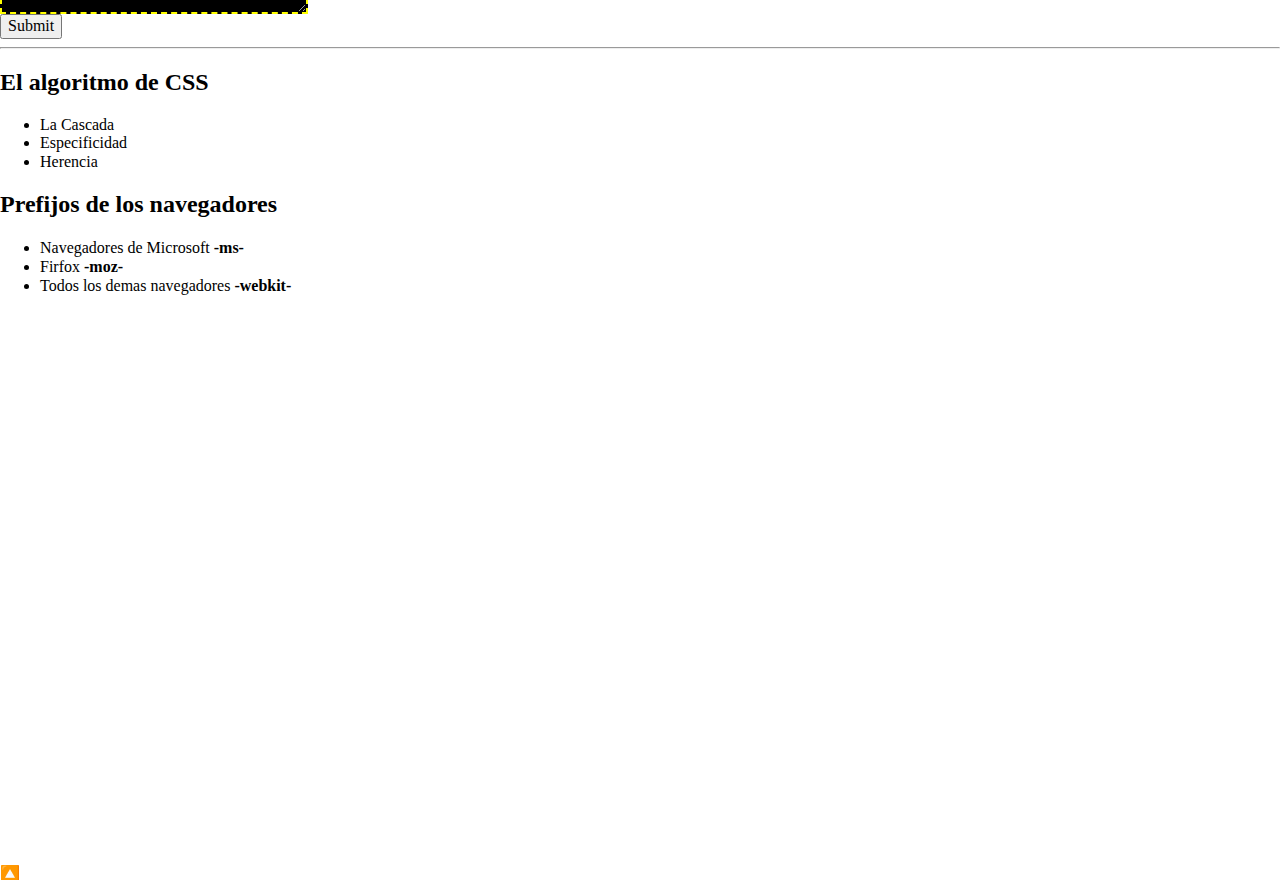
==== commit aecdd4dc: "first commit" ====
--- a/index.html
+++ b/index.html
@@ -32,6 +32,7 @@
         <li><a href="index.html#algoritmo-css">El algoritmo de CSS</a></li>
         <li><a href="index.html#prefijos-navegadores">Prefijos de los navegadores</a></li>
         <li><a href="box-model.html">Modelo de Caja</a></li>
+        <li><a href="positions.html">Pocisionamiento en CSS</a></li>s
     </ul>
     <hr>
     
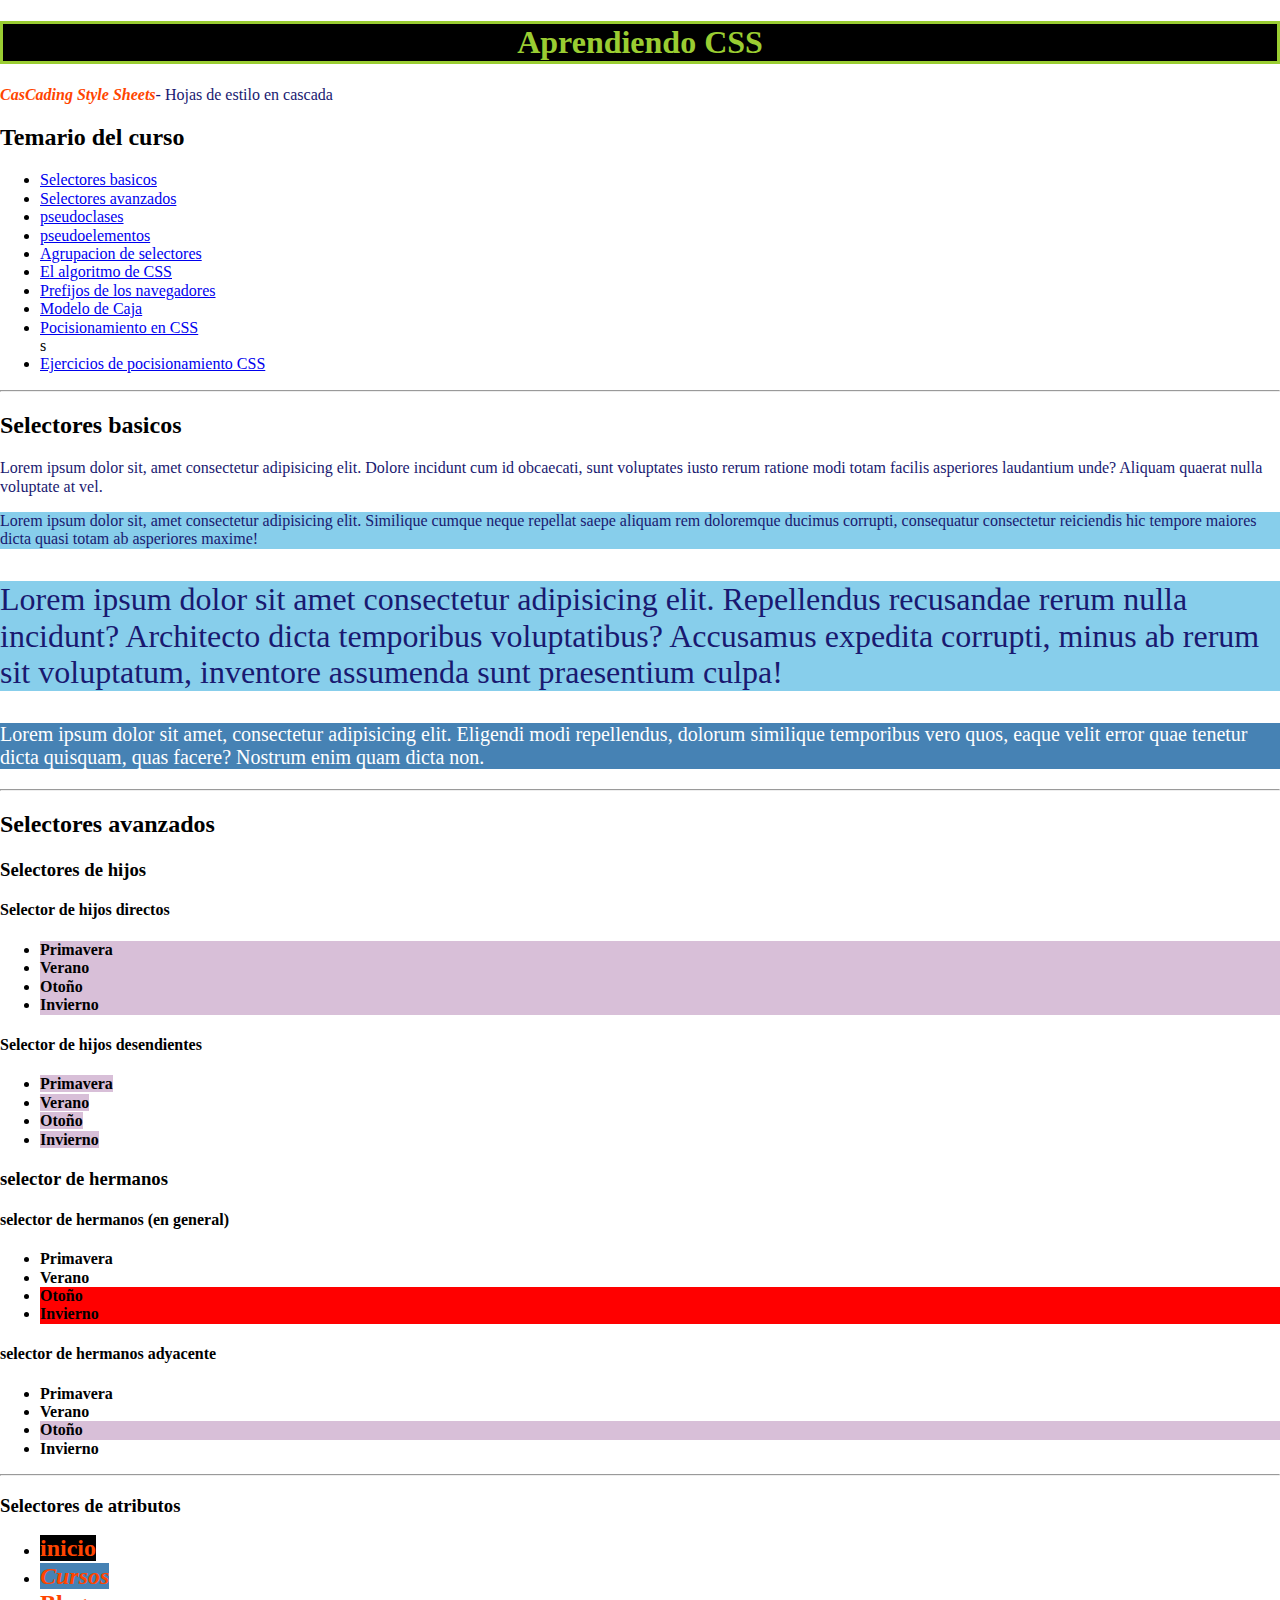
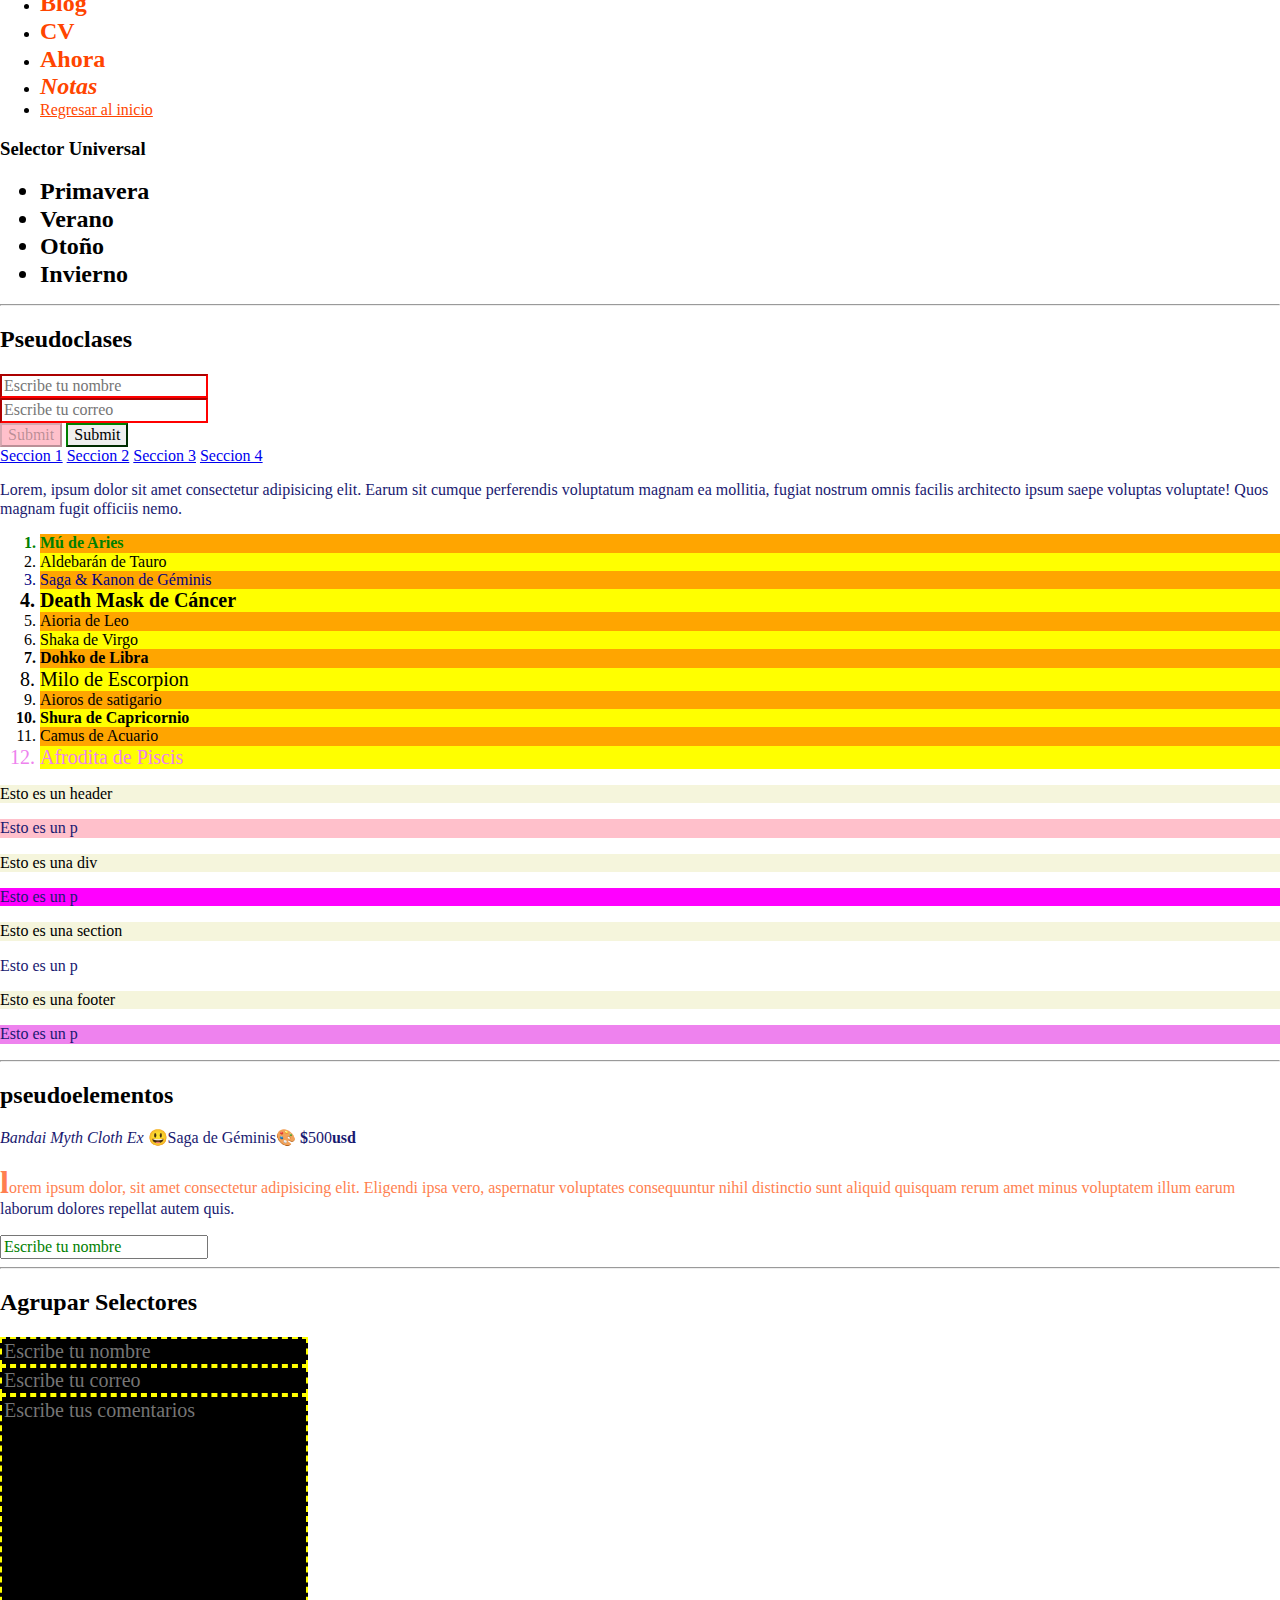
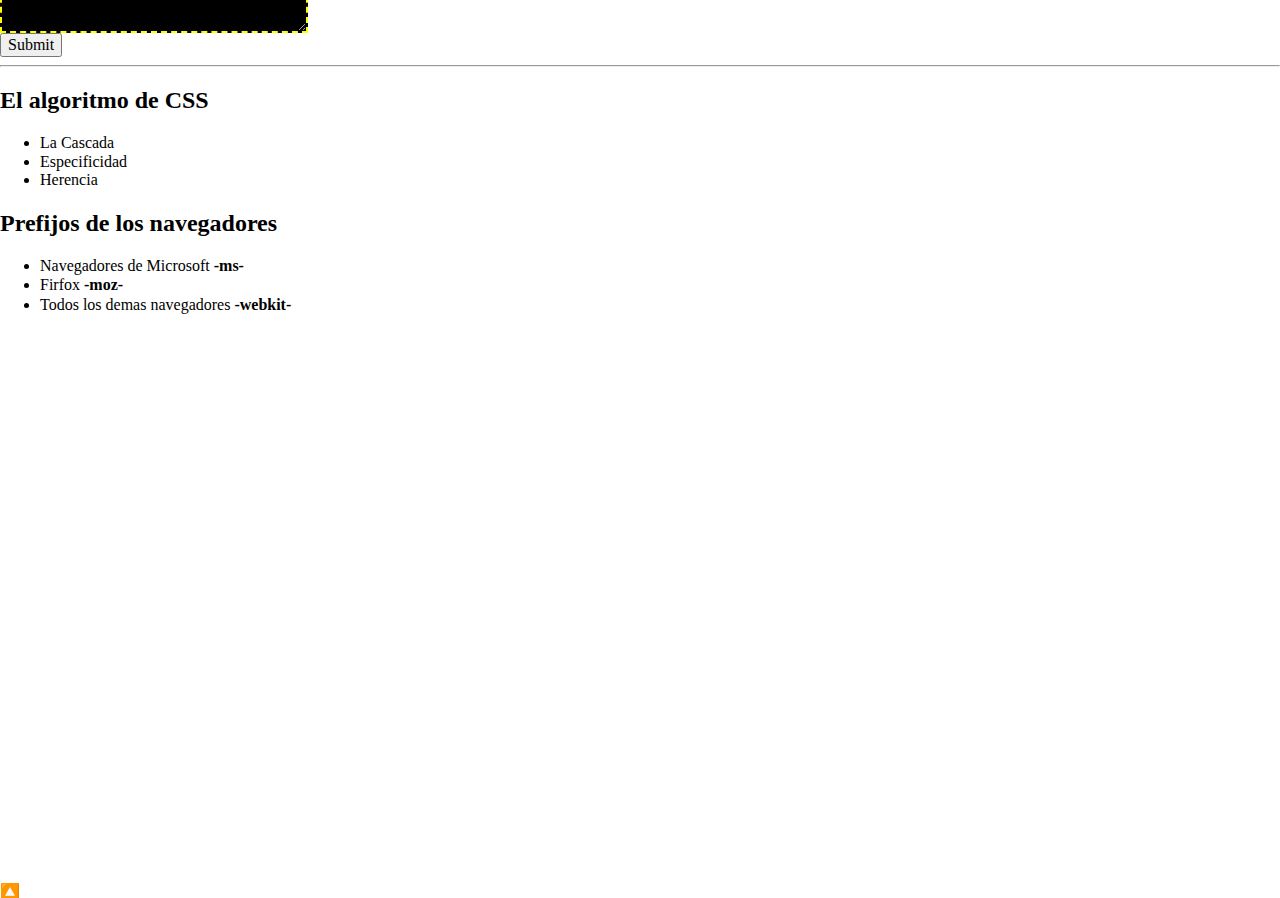
==== commit 9229551b: "first commit" ====
--- a/index.html
+++ b/index.html
@@ -33,6 +33,8 @@
         <li><a href="index.html#prefijos-navegadores">Prefijos de los navegadores</a></li>
         <li><a href="box-model.html">Modelo de Caja</a></li>
         <li><a href="positions.html">Pocisionamiento en CSS</a></li>s
+        <li><a href="positions-example.html">Ejercicios de pocisionamiento CSS</a></li>
+    
     </ul>
     <hr>
     
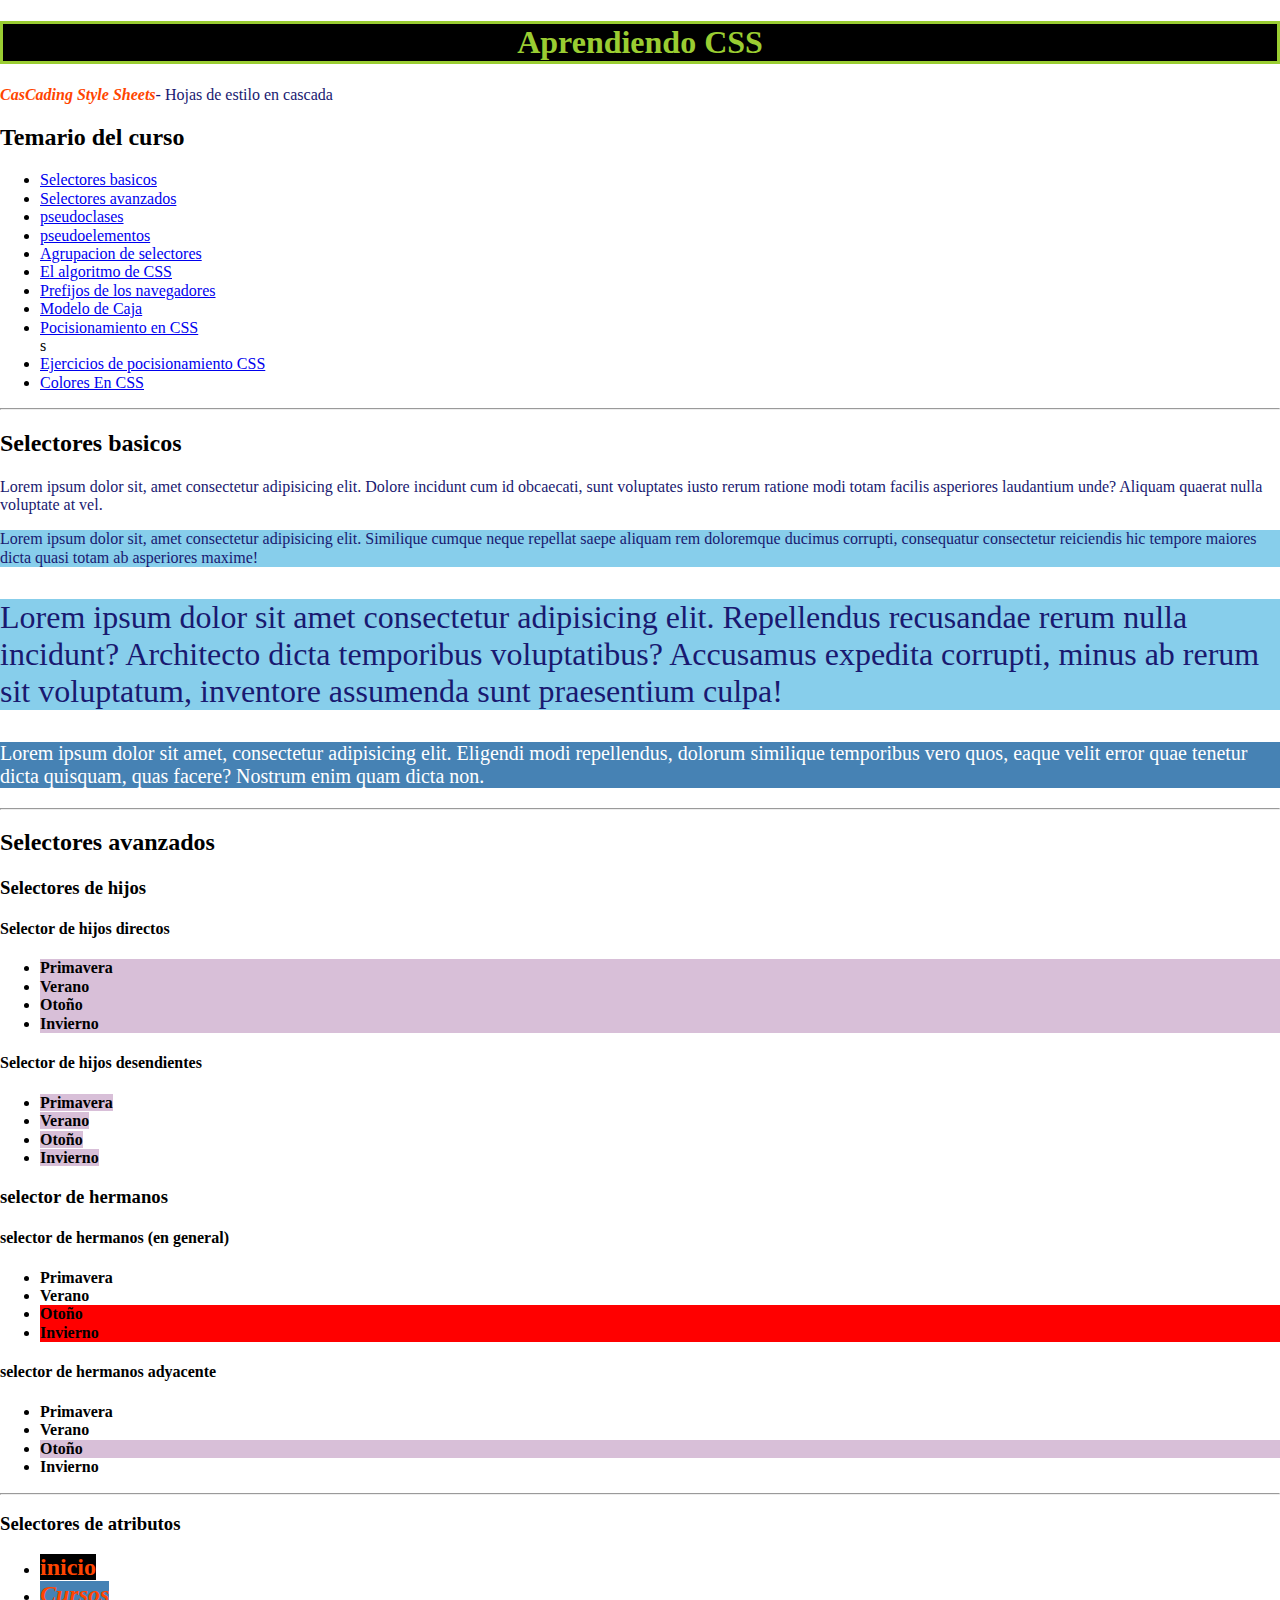
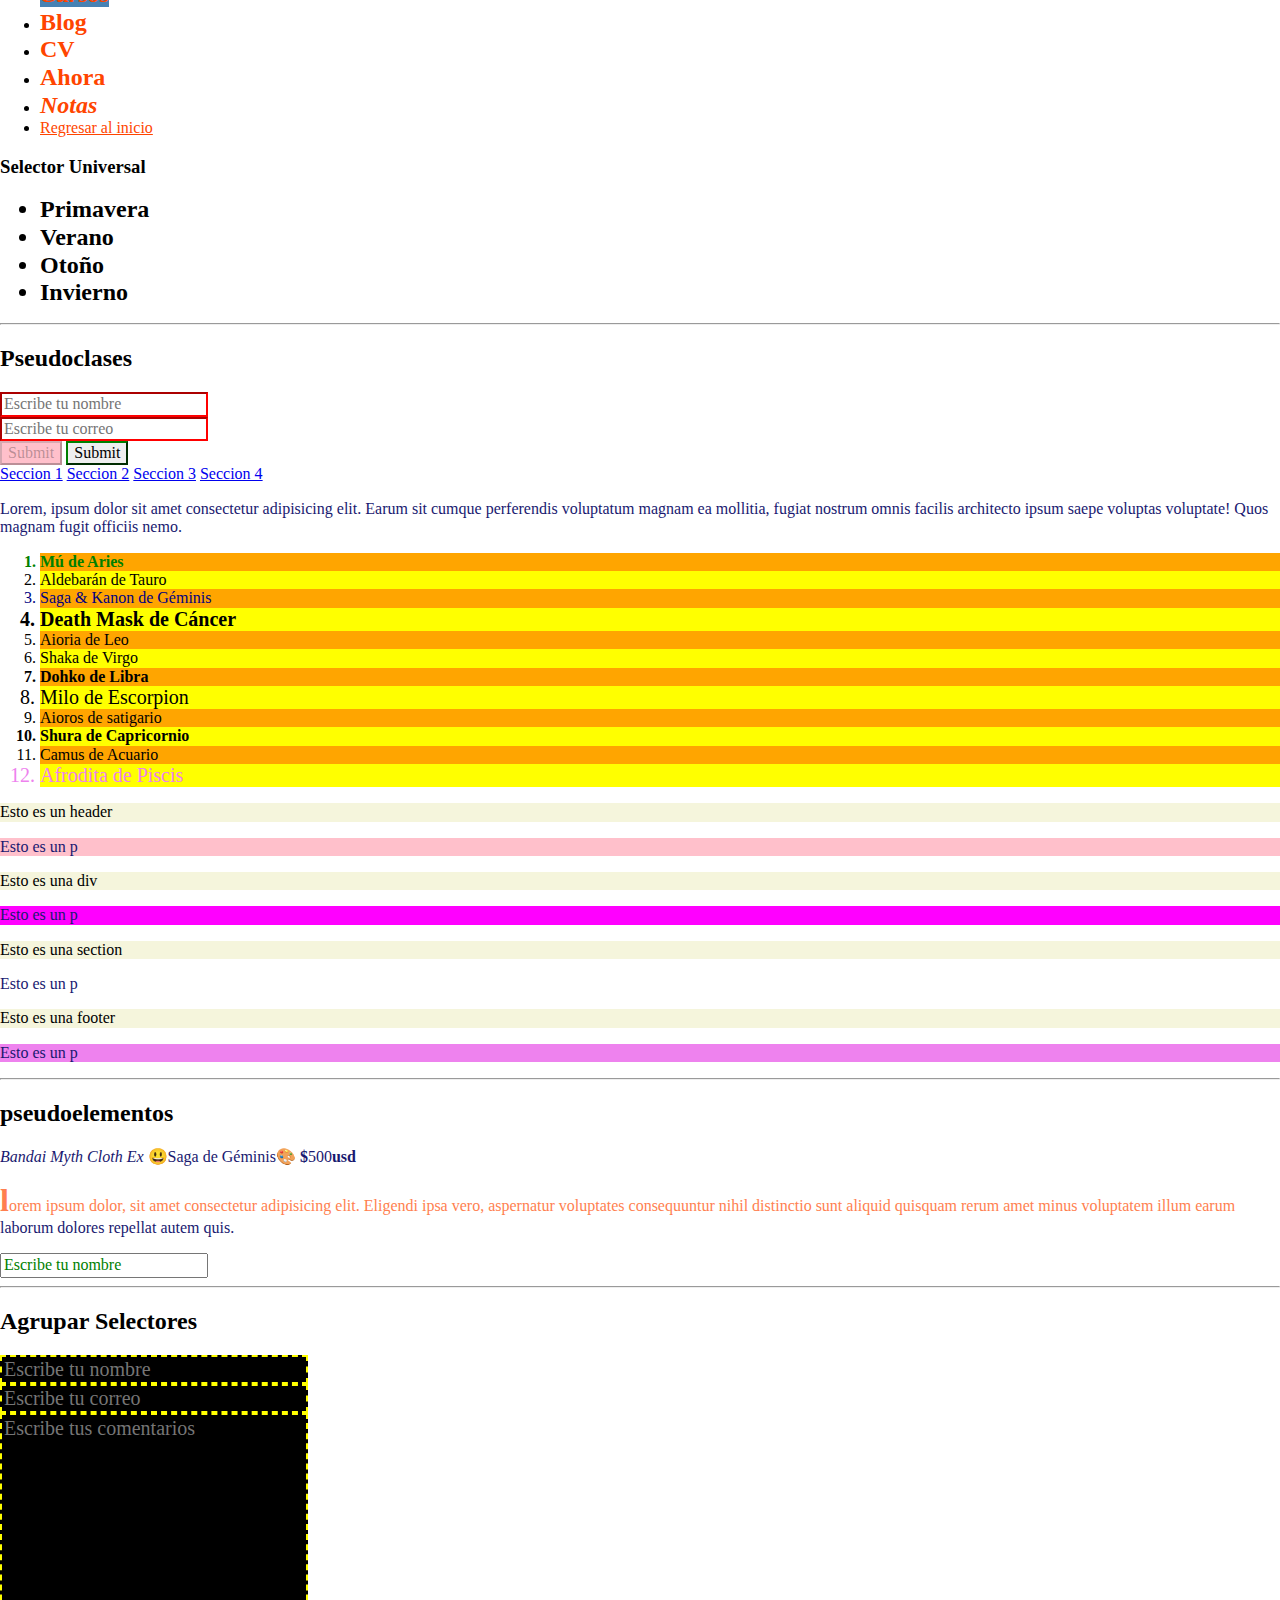
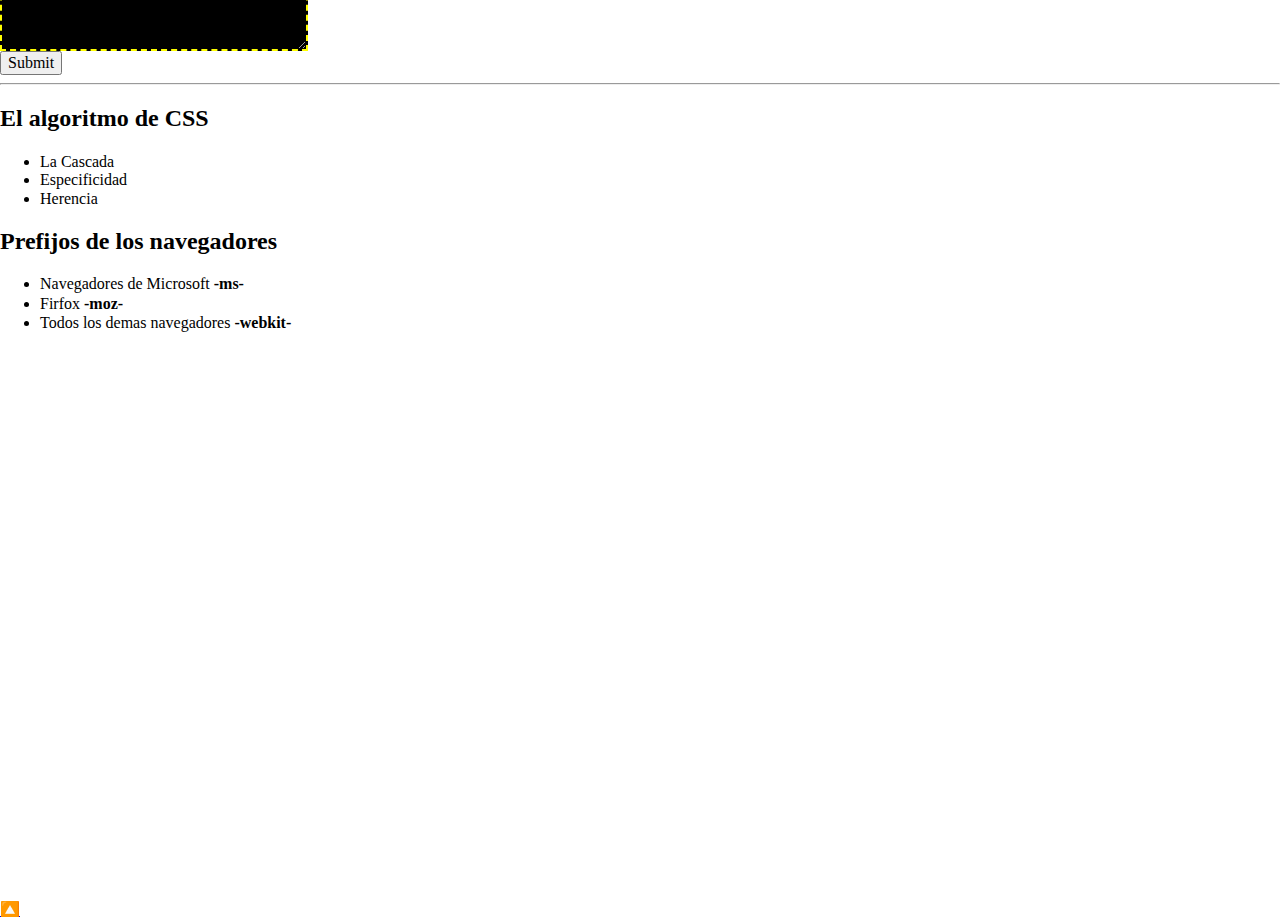
==== commit f690d4f2: "first commit" ====
--- a/index.html
+++ b/index.html
@@ -34,8 +34,9 @@
         <li><a href="box-model.html">Modelo de Caja</a></li>
         <li><a href="positions.html">Pocisionamiento en CSS</a></li>s
         <li><a href="positions-example.html">Ejercicios de pocisionamiento CSS</a></li>
+        <li><a href="color.html">Colores En CSS</a></li>
+    </ul>
     
-    </ul>
     <hr>
     
     <article id="selectores-basicos">
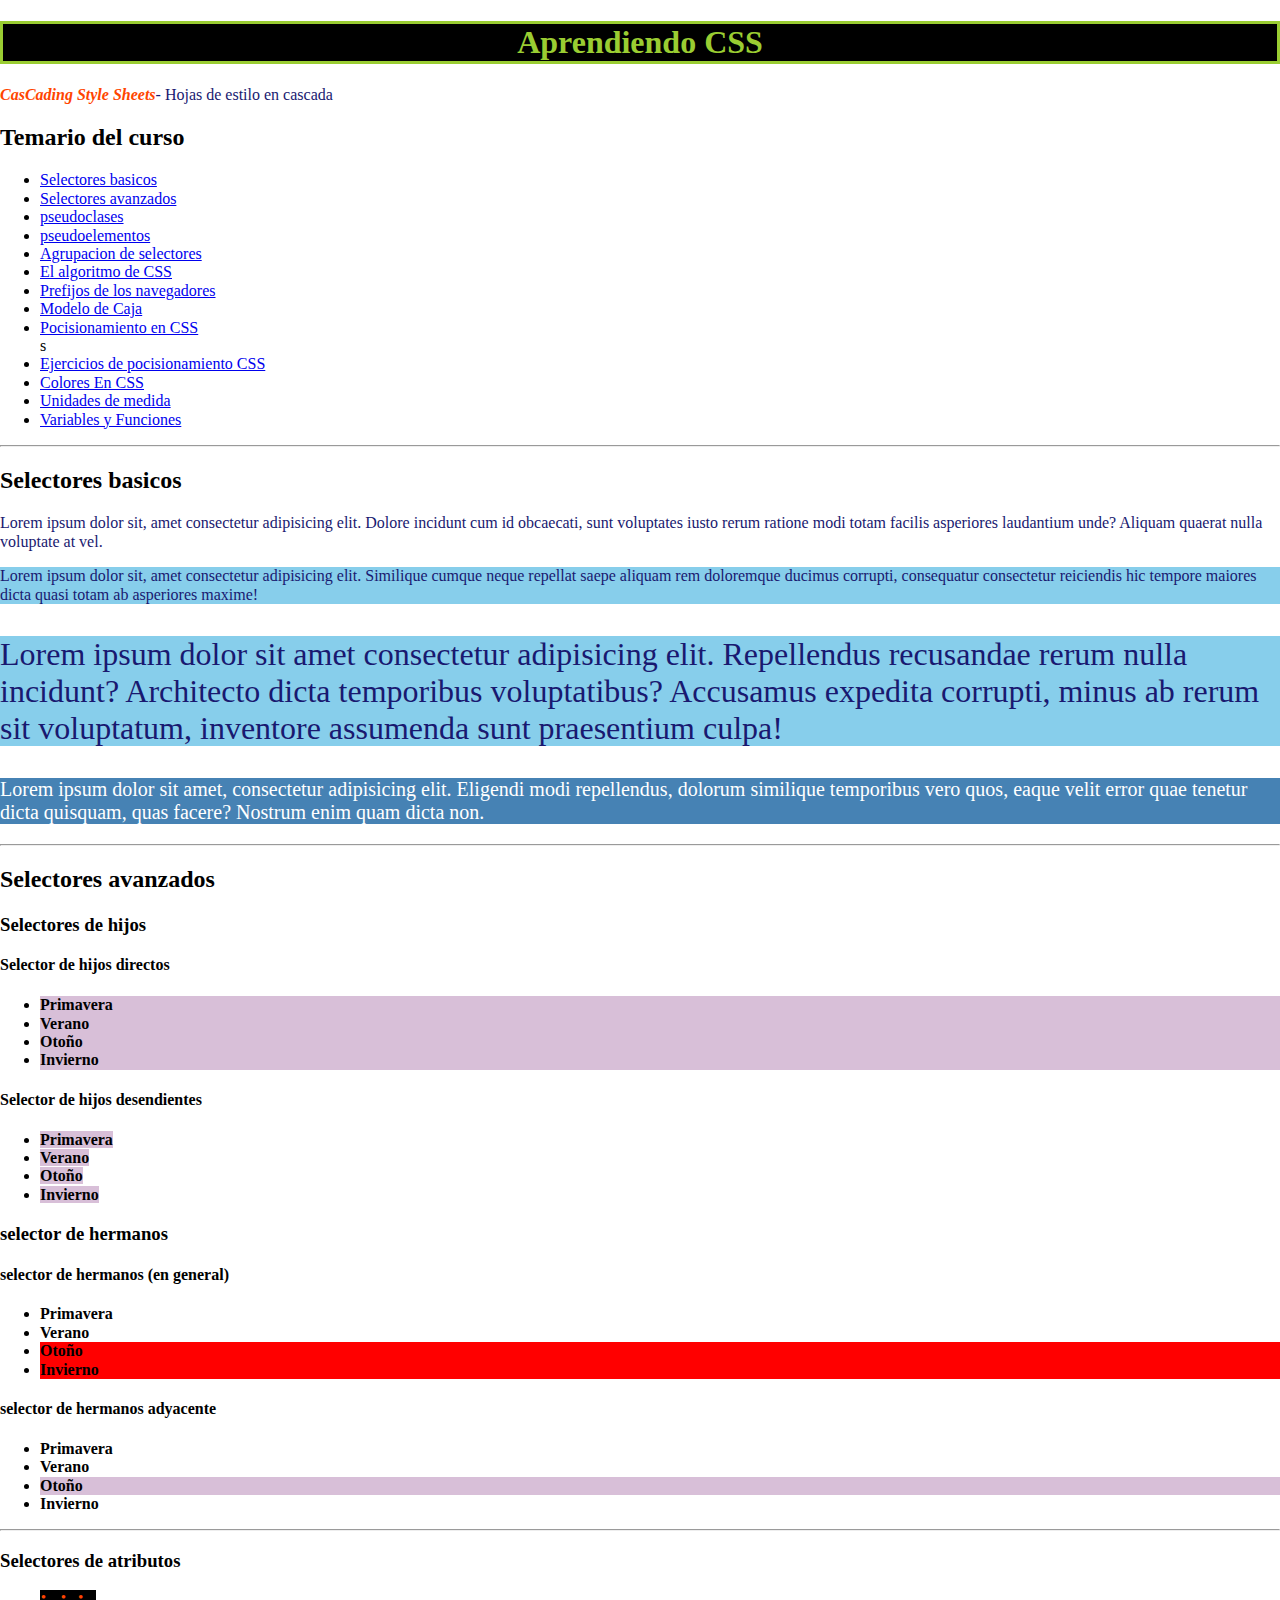
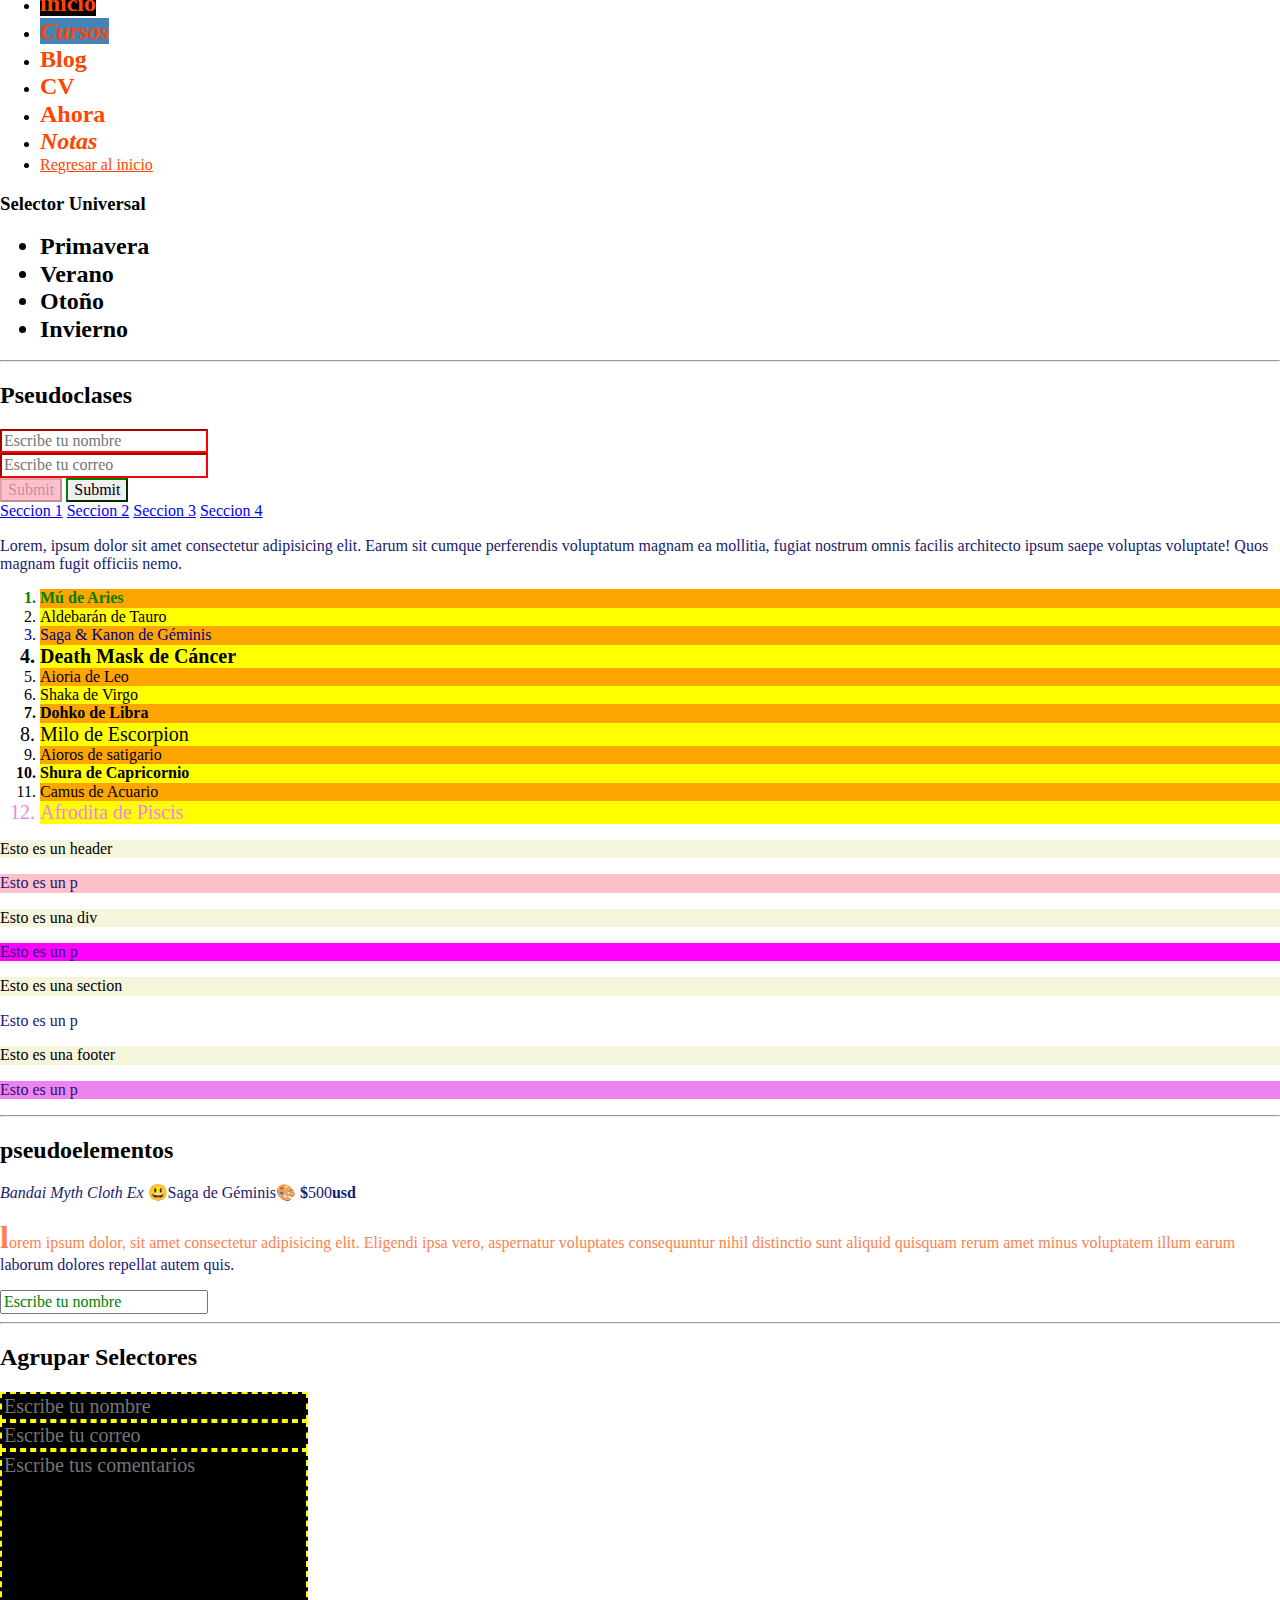
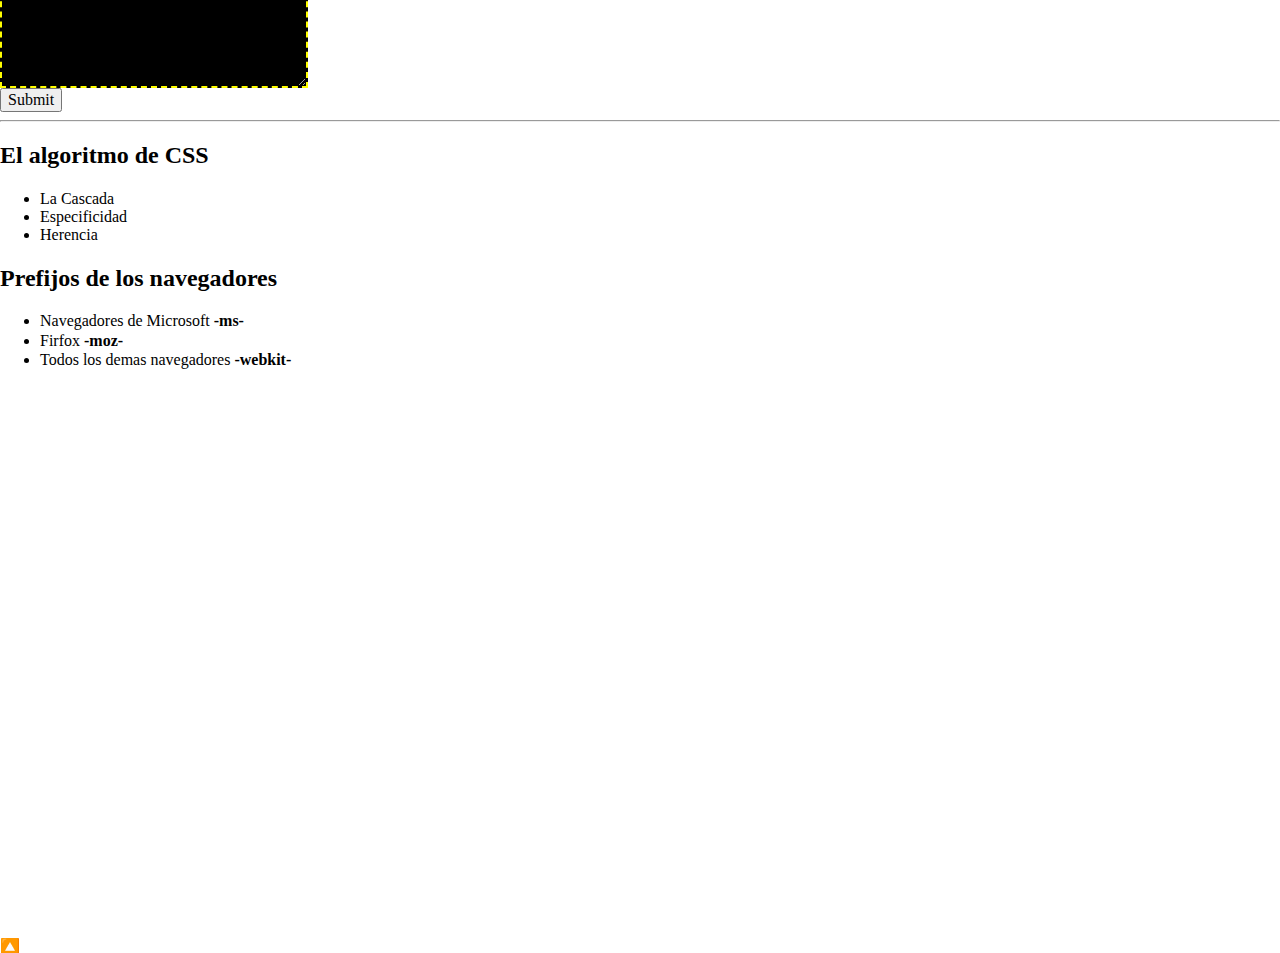
==== commit 7af6bddc: "first commit" ====
--- a/index.html
+++ b/index.html
@@ -35,6 +35,9 @@
         <li><a href="positions.html">Pocisionamiento en CSS</a></li>s
         <li><a href="positions-example.html">Ejercicios de pocisionamiento CSS</a></li>
         <li><a href="color.html">Colores En CSS</a></li>
+        <li><a href="units.html">Unidades de medida</a></li>
+        <li><a href="variables-functions.html">Variables y Funciones</a></li>
+
     </ul>
     
     <hr>
@@ -185,7 +188,6 @@
             <li>Firfox <code><b>-moz-</b></code></li>
             <li>Todos los demas navegadores <code><b>-webkit-</b></code></li>
         </ul>
-
     </article>
 
     <br><br><br><br><br><br><br><br><br><br><br><br><br><br><br><br><br><br><br><br><br><br><br><br><br><br><br><br><br><br>
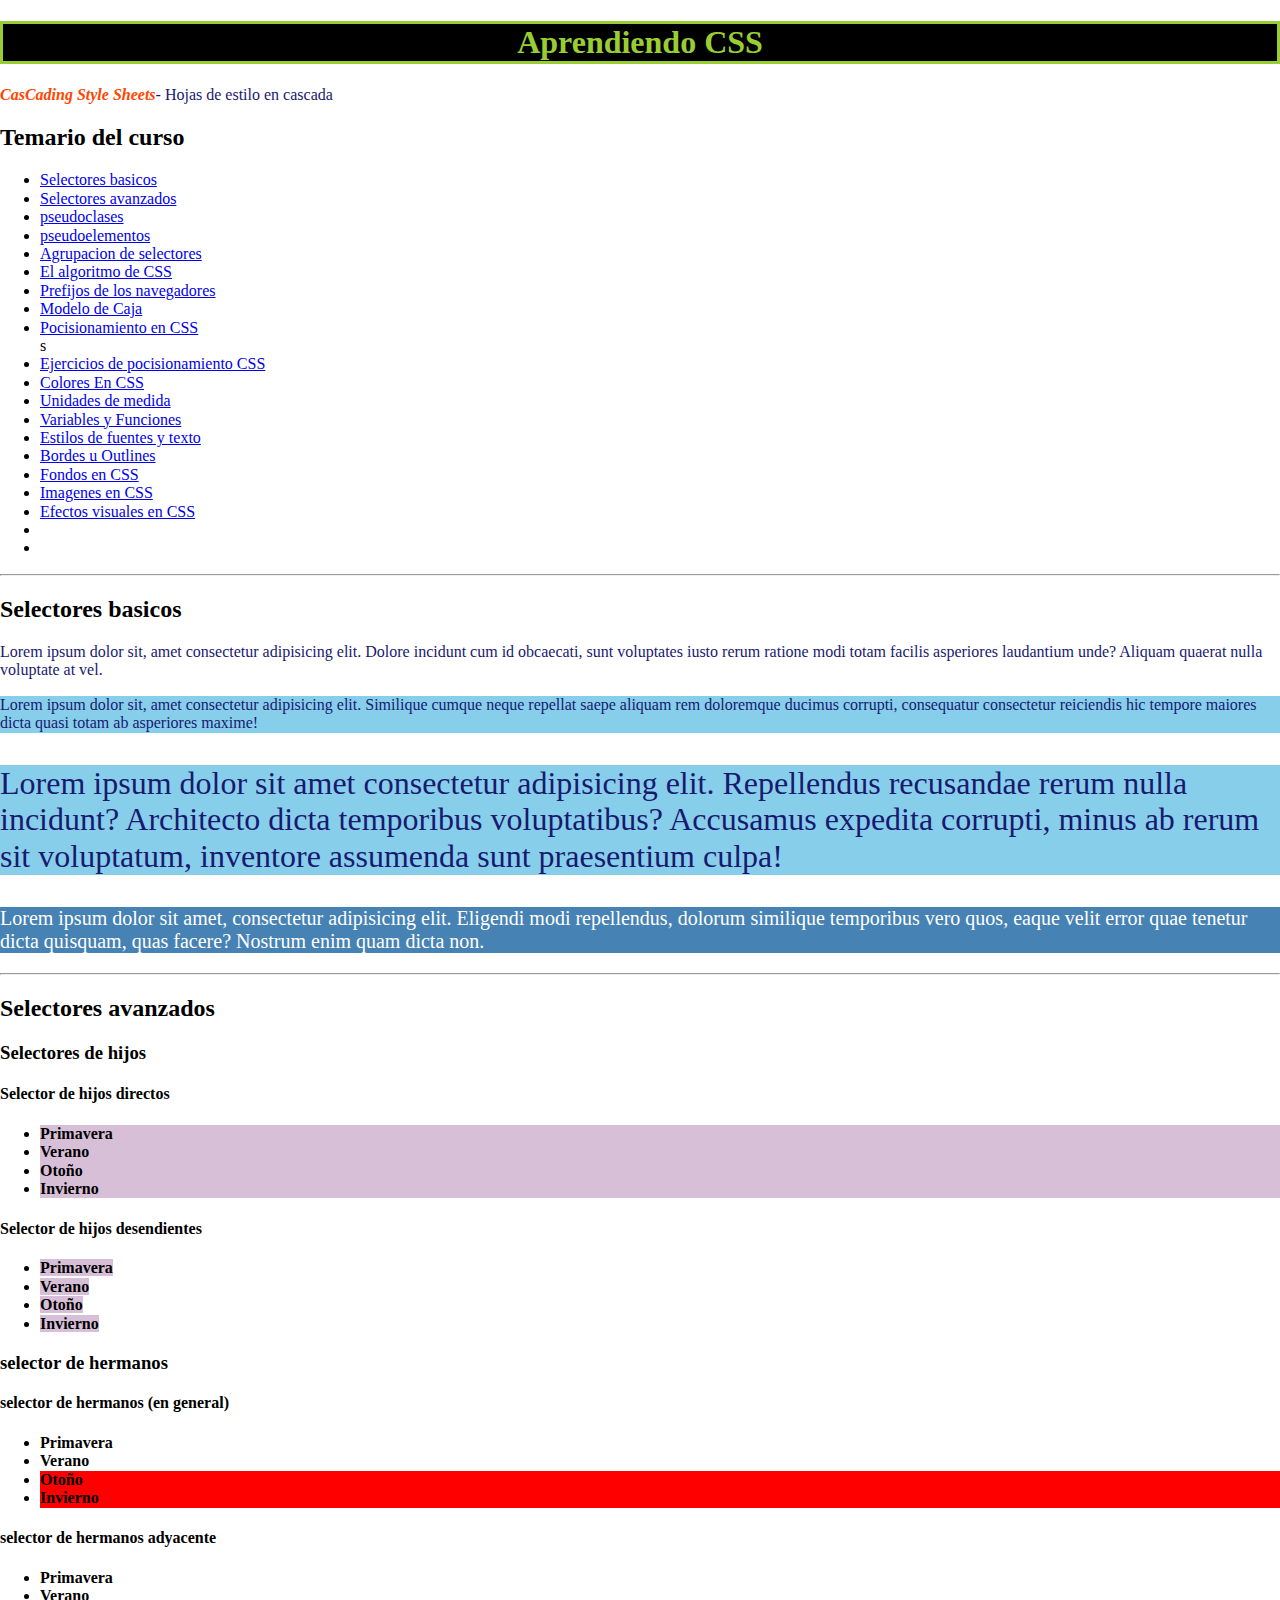
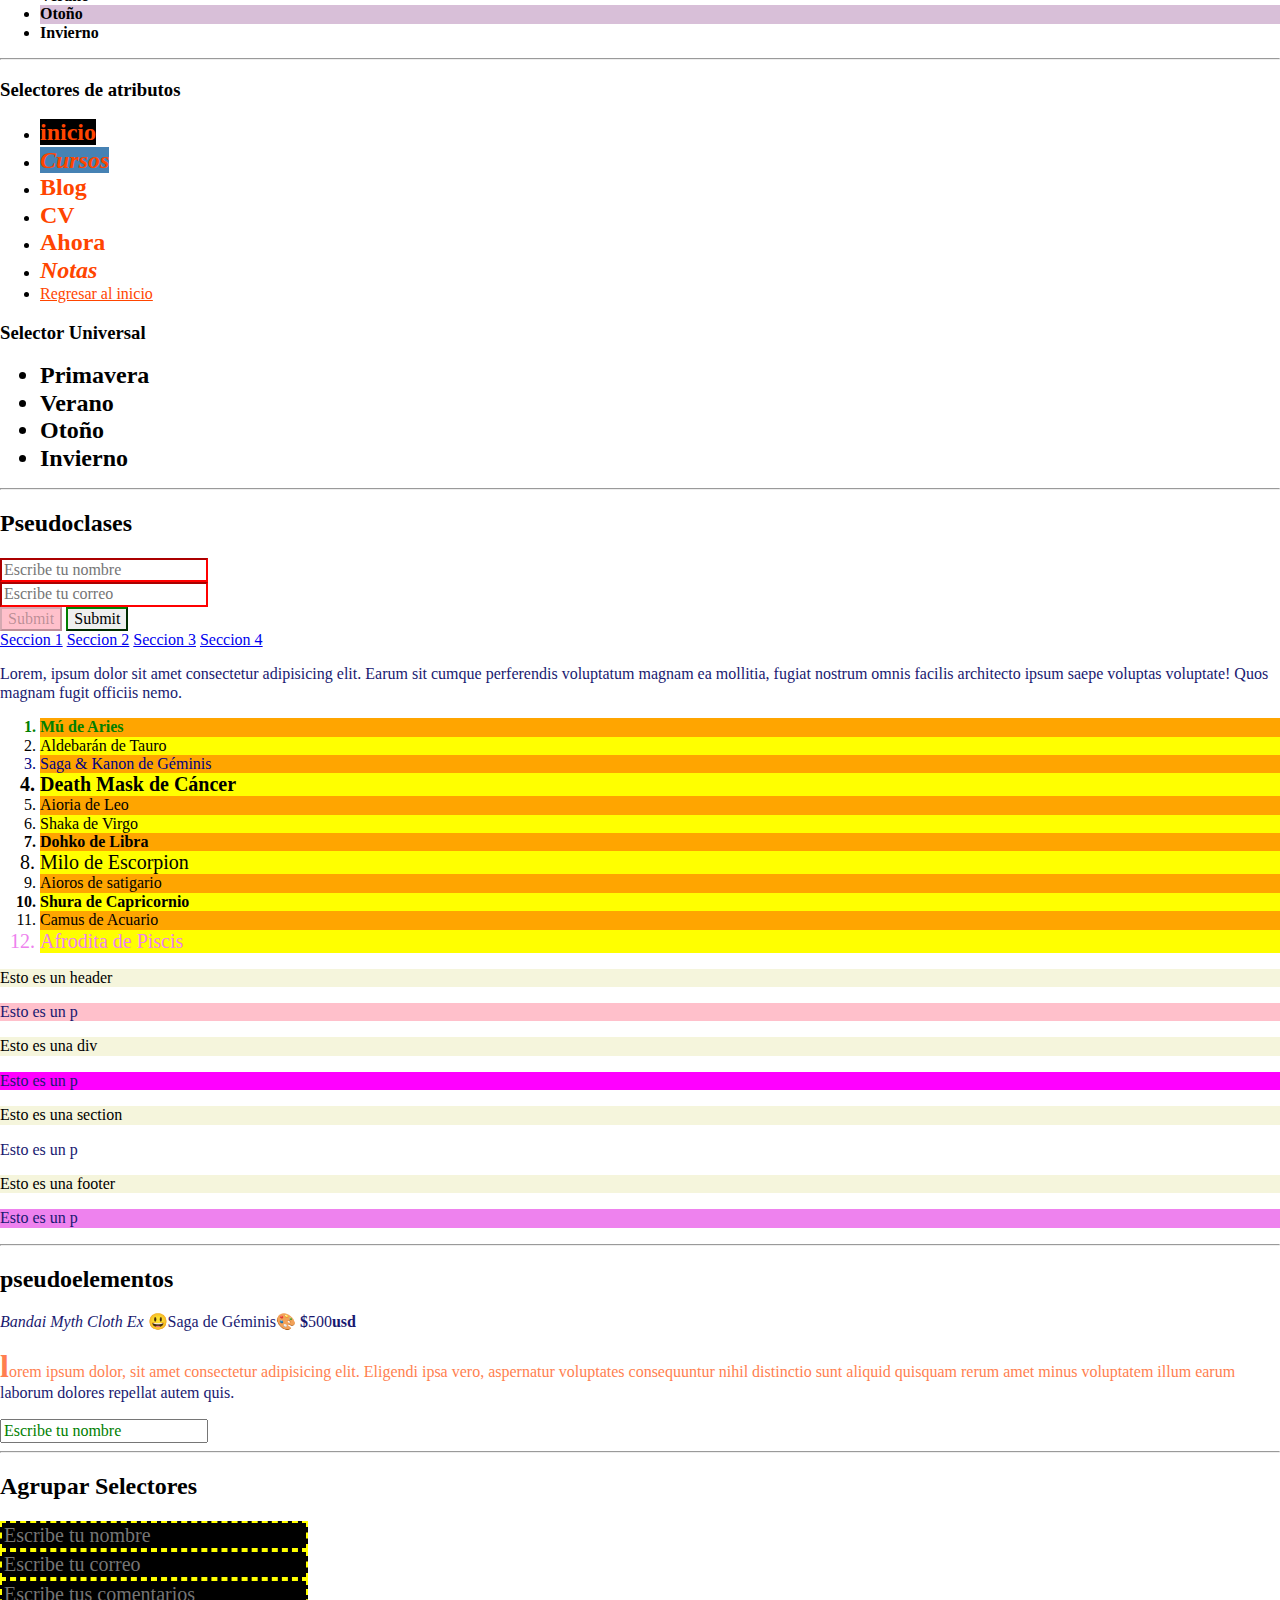
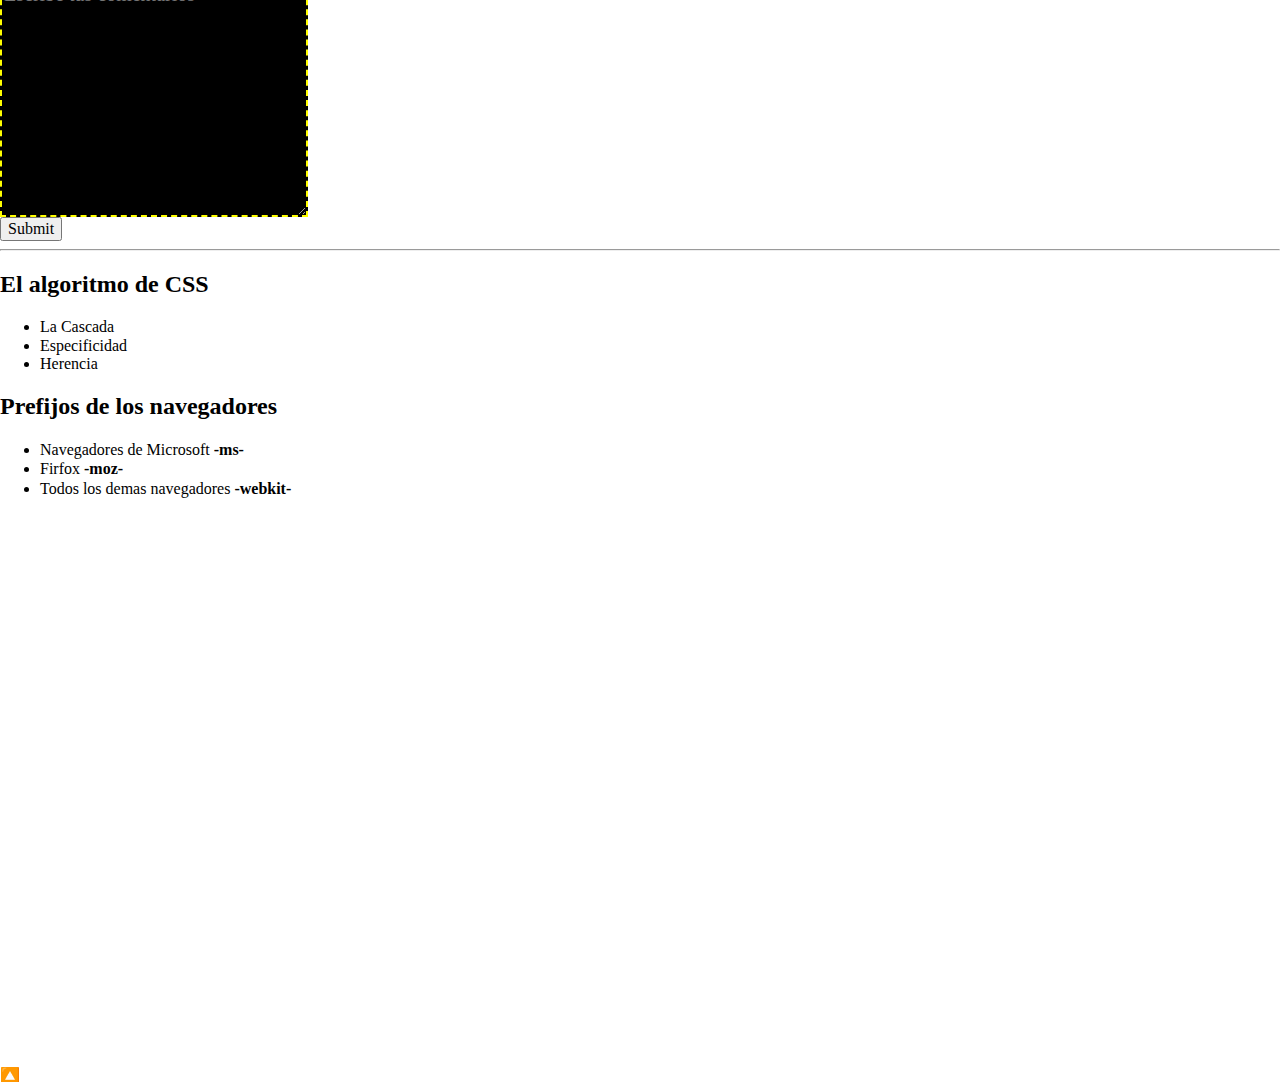
==== commit 3a8e81d2: "first commit" ====
--- a/index.html
+++ b/index.html
@@ -37,6 +37,14 @@
         <li><a href="color.html">Colores En CSS</a></li>
         <li><a href="units.html">Unidades de medida</a></li>
         <li><a href="variables-functions.html">Variables y Funciones</a></li>
+        <li><a href="fonts-text.html">Estilos de fuentes y texto</a></li>
+        <li><a href="border-outline.html">Bordes u Outlines</a></li>
+        <li><a href="backgrounds.html">Fondos en CSS</a></li>
+        <li><a href="list.html">Imagenes en CSS</a></li>
+        <li><a href="visual-effects.html">Efectos visuales en CSS</a></li>
+        <li><a href=""></a></li>
+        <li><a href="i"></a></li>
+
 
     </ul>
     
